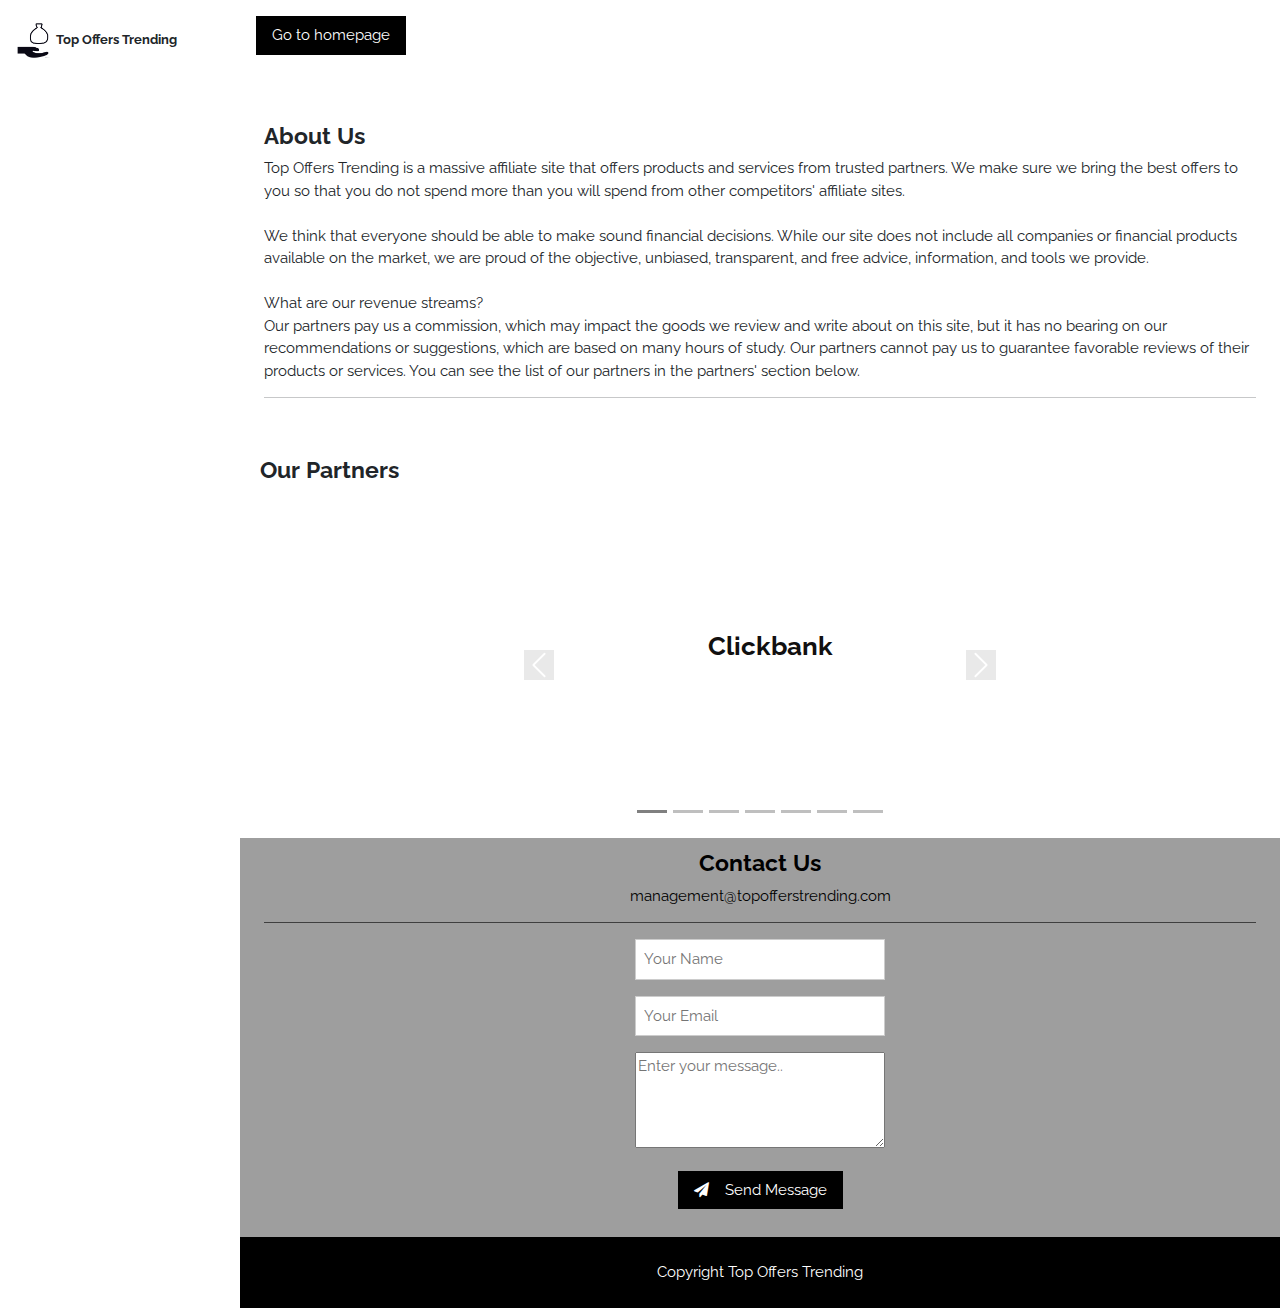
==== store.html @ 562c3688 "update" ====
<!DOCTYPE html>
<html>
<title>Top Offers Trending</title>
<meta charset="UTF-8">
	<meta http-equiv="Pragma" content="no-cache"/>
	<meta name="keywords" content="internet, information, technology, computer, networking, programming, software, application, mobile,
              desktop, web, database, analytics, data, warehousing, developer, development, engineer, engineering, designer, 
              spring, hibernate, maven, j2ee, j2me, j2se, payroll, inventory, invoicing, accounting, sales, marketing, management, administrative, 
              academic, health, mysql, mssql, postgresql, nosql, access, spreadsheet, SERVICES, SELF-HELP, TRAVEL, SPORTS, COOKING, FOOD, WINE, BUSINESS, INVESTING, SPIRITUALITY, REFERENCE, POLITICS, CURRENT EVENTS, PARENTING, FAMILIES, MOBILE, LANGUAGES, HOME, GARDEN, HEALTH, FITNESS, GREEN PRODUCTS, GAMES, FICTION, EMPLOYMENT, JOBS, EDUCATION, E-BUSINESS, E-MARKETING, BETTING SYSTEMS, ARTS, ENTERTAINMENT"><meta name="description" content="Online Affiliate Site">
	
<meta name="viewport" content="width=device-width, initial-scale=1">
	<link rel="icon" type="image/x-icon" href="Images/Logo/Favicon.png">
<link rel="stylesheet" href="https://www.w3schools.com/w3css/4/w3.css">
<link rel="stylesheet" href="https://fonts.googleapis.com/css?family=Raleway">
<link rel="stylesheet" href="https://cdnjs.cloudflare.com/ajax/libs/font-awesome/4.7.0/css/font-awesome.min.css">
	<script src="https://ajax.googleapis.com/ajax/libs/jquery/3.5.1/jquery.min.js"></script>
	<link href="https://cdn.jsdelivr.net/npm/bootstrap@5.1.2/dist/css/bootstrap.min.css" rel="stylesheet">
  <script src="https://cdn.jsdelivr.net/npm/bootstrap@5.1.2/dist/js/bootstrap.bundle.min.js"></script>
	<link rel="stylesheet" href="CSS/site.css">
		
<style>
body,h1,h2,h3,h4,h5,h6 {font-family: "Raleway", sans-serif}
</style>
<body class="w3-content" style="max-width:100%; background-color:white;">
	<a id="top"></a>
<a href="#top" class="scroll" style="text-decoration: none"><button id="myBtn" title="Go to top">Top</button></a>
<!-- Sidebar/menu -->
<nav class="w3-sidebar w3-collapse  w3-animate-left" style="z-index:3;width:240px; background-color: white" id="mySidebar"><br>
	
	
  <div class="w3-container">
   <!-- <a href="#" onclick="w3_close()" class="w3-hide-large w3-right w3-hover-grey" title="close menu">
      <i class="fa fa-remove"></i>
    </a>-->
    <img src="Images/Logo/TopOffersTrending.png" style="width:17%;" class="w3-round"><b style="padding-left: 5px;font-size: 13px;">Top Offers Trending</b><br><br>
	  
	<!--  <div class="myInput">
	 <form onSubmit="return false;">
		 <h3>Sources</h3>
  <input type="checkbox" id="vehicle1" name="vehicle1" value="Bike">
  <label for="vehicle1"> ShareASale</label><br>
  <input type="checkbox" id="vehicle2" name="vehicle2" value="Car">
  <label for="vehicle2"> Solvid</label><br>
  <input type="checkbox" id="vehicle3" name="vehicle3" value="Boat">
  <label for="vehicle3"> Amazon</label><br>
  <input type="checkbox" id="vehicle3" name="vehicle3" value="Boat">
  <label for="vehicle3"> Ebay</label><br>
  <input type="checkbox" id="vehicle3" name="vehicle3" value="Boat">
  <label for="vehicle3"> Digistore24</label><br>
  <input type="checkbox" id="vehicle3" name="vehicle3" value="Boat">
  <label for="vehicle3"> Clickbank</label><br>
  <input type="checkbox" id="vehicle3" name="vehicle3" value="Boat">
  <label for="vehicle3"> Shopify</label><br>
		 
		 <h3>Categories</h3>
  <input type="checkbox" id="vehicle1" name="vehicle1" value="Bike">
  <label for="vehicle1"> ShareASale</label><br>
  <input type="checkbox" id="vehicle2" name="vehicle2" value="Car">
  <label for="vehicle2"> Solvid</label><br>
  <input type="checkbox" id="vehicle3" name="vehicle3" value="Boat">
  <label for="vehicle3"> Amazon</label><br>
  <input type="checkbox" id="vehicle3" name="vehicle3" value="Boat">
  <label for="vehicle3"> Ebay</label><br>
  <input type="checkbox" id="vehicle3" name="vehicle3" value="Boat">
  <label for="vehicle3"> Digistore24</label><br>
  <input type="checkbox" id="vehicle3" name="vehicle3" value="Boat">
  <label for="vehicle3"> Clickbank</label><br>
  <input type="checkbox" id="vehicle3" name="vehicle3" value="Boat">
  <label for="vehicle3"> Shopify</label><br>
  <input type="submit" value="Search" id="submit">
  <input type="submit" value="Cancel" id="cancel">
</form>
		  </div>
	  
    <form class="example" onSubmit="return false;" style="display: none;">
		<a id="search">Advanced Search <i class="fa fa-search-plus"></i></a>
  <input type="text" placeholder="Search.." name="search2">
  <button type="submit"><i class="fa fa-search"></i></button>
</form>    -->
  </div>
	
	
	
	
  <div class="buttonsets" style="display: none;">
	  <li onclick="loadContent('categories')" ><a>ALL</a></li>
	  <li id="1a"><a>SOFTWARE & SERVICES</a><i class="fa fa-caret-right"></i></li>
	  <div onclick="loadContent('SOFTWARESERVICES3dprinting')" class="ALL SOFTWARESERVICES"><li><a>3D Printing</a></li></div>
	  <div onclick="loadContent('SOFTWARESERVICESantiadwarespyware')" class="ALL SOFTWARESERVICES"><li><a>Anti Adware/Spyware</a></li></div>
	  <div onclick="loadContent('SOFTWARESERVICESbackgroundinvestigations')" class="ALL SOFTWARESERVICES"><li><a>Background Investigations</a></li></div>
	  <div onclick="loadContent('SOFTWARESERVICEScommunications')" class="ALL SOFTWARESERVICES"><li><a>Communications</a></li></div>
	  <div onclick="loadContent('SOFTWARESERVICESdevelopertools')" class="ALL SOFTWARESERVICES"><li><a>Developer Tools</a></li></div>
	  <div onclick="loadContent('SOFTWARESERVICESdigitalphotos')" class="ALL SOFTWARESERVICES"><li><a>Digital Photos</a></li></div>
	  <div onclick="loadContent('SOFTWARESERVICESdrivers')" class="ALL SOFTWARESERVICES"><li><a>Drivers</a></li></div>
	  <div onclick="loadContent('SOFTWARESERVICESeducation')" class="ALL SOFTWARESERVICES"><li><a>Education</a></li></div>
	  <div onclick="loadContent('SOFTWARESERVICESemail')" class="ALL SOFTWARESERVICES"><li><a>Email</a></li></div>
	  <div onclick="loadContent('SOFTWARESERVICESforeignexchangeinvesting')" class="ALL SOFTWARESERVICES"><li><a>Foreign Exchange Investing</a></li></div>
	  <div onclick="loadContent('SOFTWARESERVICESgeneral')" class="ALL SOFTWARESERVICES"><li><a>General</a></li></div>
	  <div onclick="loadContent('SOFTWARESERVICESgraphicdesign')" class="ALL SOFTWARESERVICES"><li><a>Graphic Design</a></li></div>
	  <div onclick="loadContent('SOFTWARESERVICEShosting')" class="ALL SOFTWARESERVICES"><li><a>Hosting</a></li></div>
	  <div onclick="loadContent('SOFTWARESERVICESinternettools')" class="ALL SOFTWARESERVICES"><li><a>Internet Tools</a></li></div>
	  <div onclick="loadContent('SOFTWARESERVICESmp3audio')" class="ALL SOFTWARESERVICES"><li><a>MP3 & Audio</a></li></div>
	  <div onclick="loadContent('SOFTWARESERVICESnetworking')" class="ALL SOFTWARESERVICES"><li><a>Networking</a></li></div>
	  <div onclick="loadContent('SOFTWARESERVICESoperatingsystems')" class="ALL SOFTWARESERVICES"><li><a>Operating Systems</a></li></div>
	  <div onclick="loadContent('SOFTWARESERVICESotherinvestmentsoftware')" class="ALL SOFTWARESERVICES"><li><a>Other Investment Software</a></li></div>
	  <div onclick="loadContent('SOFTWARESERVICESpersonalfinance')" class="ALL SOFTWARESERVICES"><li><a>Personal Finance</a></li></div>
	  <div onclick="loadContent('SOFTWARESERVICESproductivity')" class="ALL SOFTWARESERVICES"><li><a>Productivity</a></li></div>
	  <div onclick="loadContent('SOFTWARESERVICESregistrycleaners')" class="ALL SOFTWARESERVICES"><li><a>Registry Cleaners</a></li></div>
	  <div onclick="loadContent('SOFTWARESERVICESreversephonelookup')" class="ALL SOFTWARESERVICES"><li><a>Reverse Phone Lookup</a></li></div>
	  <div onclick="loadContent('SOFTWARESERVICESscreensaversandwallpaper]')" class="ALL SOFTWARESERVICES"><li><a>Screensavers & Wallpaper</a></li></div>
	  <div onclick="loadContent('SOFTWARESERVICESsecurity')" class="ALL SOFTWARESERVICES"><li><a>Security</a></li></div>
	  <div onclick="loadContent('SOFTWARESERVICESsystemoptimization')" class="ALL SOFTWARESERVICES"><li><a>System Optimization</a></li></div>
	  <div onclick="loadContent('SOFTWARESERVICESutilities')" class="ALL SOFTWARESERVICES"><li><a>Utilities</a></li></div>
	  <div onclick="loadContent('SOFTWARESERVICESvideo')"  class="ALL SOFTWARESERVICES"><li><a>Video</a></li></div>
	  <div onclick="loadContent('SOFTWARESERVICESwebdesign')" class="ALL SOFTWARESERVICES"><li><a>Web Design</a></li></div>

  	  <li id="1b"><a>SELF-HELP</a><i class="fa fa-caret-right"></i></li>
	  <div onclick="loadContent('SELFHELPabuse')" class="ALL SELF-HELP"><li><a>Abuse</a></li></div>
	  <div onclick="loadContent('SELFHELPdatingguides')" class="ALL SELF-HELP"><li><a>Dating Guides</a></li></div>
	  <div onclick="loadContent('SELFHELPeatingdisorders')" class="ALL SELF-HELP"><li><a>Eating Disorders</a></li></div>
	  <div onclick="loadContent('SELFHELPgeneral')" class="ALL SELF-HELP"><li><a>General</a></li></div>
	  <div onclick="loadContent('SELFHELPmarriagerelationships')" class="ALL SELF-HELP"><li><a>Marriage & Relationships</a></li></div>
	  <div onclick="loadContent('SELFHELPmotivationaltransformational')" class="ALL SELF-HELP"><li><a>Motivational/Transformational</a></li></div>
	  <div onclick="loadContent('SELFHELPpersonalfinance')" class="ALL SELF-HELP"><li><a>Personal Finance</a></li></div>
	  <div onclick="loadContent('SELFHELPpublicspeaking')" class="ALL SELF-HELP"><li><a>Public Speaking</a></li></div>
	  <div onclick="loadContent('SELFHELPselfdefence')" class="ALL SELF-HELP"><li><a>Self Defense</a></li></div>
	  <div onclick="loadContent('SELFHELPselfesteem')" class="ALL SELF-HELP"><li><a>Self-Esteem</a></li></div>
	  <div onclick="loadContent('SELFHELPstressmanagement')" class="ALL SELF-HELP"><li><a>Stress Management</a></li></div>
	  <div onclick="loadContent('SELFHELPsuccess')" class="ALL SELF-HELP"><li><a>Success</a></li></div>
	  <div onclick="loadContent('SELFHELPsurvival')" class="ALL SELF-HELP"><li><a>Survival</a></li></div>
	  <div onclick="loadContent('SELFHELPtimemanagement')" class="ALL SELF-HELP"><li><a>Time Management</a></li></div>
	  
	  <li id="1c"><a>TRAVEL</a><i class="fa fa-caret-right"></i></li>
	  <div onclick="loadContent('TRAVELafrica')" class="ALL TRAVEL"><li><a>Africa</a></li></div>
	  <div onclick="loadContent('TRAVELasia')" class="ALL TRAVEL"><li><a>Asia</a></li></div>
	   <div onclick="loadContent('TRAVELcanada')" class="ALL TRAVEL"><li><a>Canada</a></li></div>
	  <div onclick="loadContent('TRAVELcarribean')" class="ALL TRAVEL"><li><a>Caribbean</a></li></div>
	   <div onclick="loadContent('TRAVELeurope')" class="ALL TRAVEL"><li><a>Europe</a></li></div>
	  <div onclick="loadContent('TRAVELgeneral')" class="ALL TRAVEL"><li><a>General</a></li></div>
	   <div onclick="loadContent('TRAVELlatinamerica')" class="ALL TRAVEL"><li><a>Latin America</a></li></div>
	  <div onclick="loadContent('TRAVELmiddleeast')" class="ALL TRAVEL"><li><a>Middle East</a></li></div>
	  <div onclick="loadContent('TRAVELspecialtytravel')" class="ALL TRAVEL"><li><a>Specialty Travel</a></li></div>
	  <div onclick="loadContent('TRAVELunitedstates')" class="ALL TRAVEL"><li><a>United States</a></li></div>
	  
	 <li id="1d"> <a>SPORTS</a><i class="fa fa-caret-right"></i></li>
	<div onclick="loadContent('SPORTSautomotive')" class="ALL SPORTS"><li><a>Automotive</a></li></div>
	<div onclick="loadContent('SPORTSbaseball')" class="ALL SPORTS"><li><a>Baseball</a></li></div>
	<div onclick="loadContent('SPORTSbasketball')" class="ALL SPORTS"><li><a>Basketball</a></li></div>
	<div onclick="loadContent('SPORTScoaching')" class="ALL SPORTS"><li><a>Coaching</a></li></div>
	<div onclick="loadContent('SPORTScycling')" class="ALL SPORTS"><li><a>Cycling</a></li></div>
	<div onclick="loadContent('SPORTSextremesports')" class="ALL SPORTS"><li><a>Extreme Sports</a></li></div>
	<div onclick="loadContent('SPORTSfootball')" class="ALL SPORTS"><li><a>Football</a></li></div>
	<div onclick="loadContent('SPORTSgeneral')" class="ALL SPORTS"><li><a>General</a></li></div>
	<div onclick="loadContent('SPORTSgolf')" class="ALL SPORTS"><li><a>Golf</a></li></div>
	<div onclick="loadContent('SPORTShockey')" class="ALL SPORTS"><li><a>Hockey</a></li></div>
	<div onclick="loadContent('SPORTSindividualsports')" class="ALL SPORTS"><li><a>Individual Sports</a></li></div>
	<div onclick="loadContent('SPORTSmartialarts')" class="ALL SPORTS"><li><a>Martial Arts</a></li></div>
	<div onclick="loadContent('SPORTSmountaineering')" class="ALL SPORTS"><li><a>Mountaineering</a></li></div>
	<div onclick="loadContent('SPORTSotherteamsports')" class="ALL SPORTS"><li><a>Other Team Sports</a></li></div>
	<div onclick="loadContent('SPORTSoutdoorandnature')" class="ALL SPORTS"><li><a>Outdoors & Nature</a></li></div>
	<div onclick="loadContent('SPORTSracketsports')" class="ALL SPORTS"><li><a>Racket Sports</a></li></div>
	<div onclick="loadContent('SPORTSrunning')" class="ALL SPORTS"><li><a>Running</a></li></div>
	<div onclick="loadContent('SPORTSsoccer')" class="ALL SPORTS"><li><a>Soccer</a></li></div>
	<div onclick="loadContent('SPORTSsoftball')" class="ALL SPORTS"><li><a>Softball</a></li></div>
	<div onclick="loadContent('SPORTStraining')" class="ALL SPORTS"><li><a>Training</a></li></div>
	<div onclick="loadContent('SPORTSvalleyball')" class="ALL SPORTS"><li><a>Volleyball</a></li></div>
	<div onclick="loadContent('SPORTSwatersports')" class="ALL SPORTS"><li><a>Water Sports</a></li></div>
	<div onclick="loadContent('SPORTSwintersports')" class="ALL SPORTS"><li><a>Winter Sports</a></li></div>
	
   <li id="1e"><a>COOKING, FOOD & WINE</a><i class="fa fa-caret-right"></i></li>
	<div onclick="loadContent('COOKINGFOODWINEbbq')"  class="ALL COOKINGFOODWINE"><li><a>BBQ</a></li></div>
	<div onclick="loadContent('COOKINGFOODWINEbaking')"  class="ALL COOKINGFOODWINE"><li><a>Baking</a></li></div>
	<div onclick="loadContent('COOKINGFOODWINEcooking')"  class="ALL COOKINGFOODWINE"><li><a>Cooking</a></li></div>
	<div onclick="loadContent('COOKINGFOODWINEdrinksbeverages')"  class="ALL COOKINGFOODWINE"><li><a>Drinks & Beverages</a></li></div>
	<div onclick="loadContent('COOKINGFOODWINEgeneral')"  class="ALL COOKINGFOODWINE"><li><a>General</a></li></div>
	<div onclick="loadContent('COOKINGFOODWINErecipes')"  class="ALL COOKINGFOODWINE"><li><a>Recipes</a></li></div>
	<div onclick="loadContent('COOKINGFOODWINEregionalintl')"  class="ALL COOKINGFOODWINE"><li><a>Regional & Intl.</a></li></div>
	<div onclick="loadContent('COOKINGFOODWINEspecialdiet')"  class="ALL COOKINGFOODWINE"><li><a>Special Diet</a></li></div>
	<div onclick="loadContent('COOKINGFOODWINEspecialoccasions')"  class="ALL COOKINGFOODWINE"><li><a>Special Occasions</a></li></div>
	<div onclick="loadContent('COOKINGFOODWINEvegetablesvegetarian')"  class="ALL COOKINGFOODWINE"><li><a>Vegetables/Vegetarian</a></li></div>
	<div onclick="loadContent('COOKINGFOODWINEwinemaking')"  class="ALL COOKINGFOODWINE"><li><a>Wine Making</a></li></div>
	
	<li id="1f"><a>COMPUTERS/INTERNET</a><i class="fa fa-caret-right"></i></li>
	<div onclick="loadContent('COMPUTERSINTERNETdatabases')"  class="ALL COMPUTERSINTERNET"><li><a>Databases</a></li></div>
	  <div onclick="loadContent('COMPUTERSINTERNETemailservices')"  class="ALL COMPUTERSINTERNET"><li><a>Email Services</a></li></div>
	  <div onclick="loadContent('COMPUTERSINTERNETgeneral')"  class="ALL COMPUTERSINTERNET"><li><a>General</a></li></div>
	  <div onclick="loadContent('COMPUTERSINTERNETgraphics')"  class="ALL COMPUTERSINTERNET"><li><a>Graphics</a></li></div>
	  <div onclick="loadContent('COMPUTERSINTERNEThardware')"  class="ALL COMPUTERSINTERNET"><li><a>Hardware</a></li></div>
	  <div onclick="loadContent('COMPUTERSINTERNETnetworking')"  class="ALL COMPUTERSINTERNET"><li><a>Networking</a></li></div>
	  <div onclick="loadContent('COMPUTERSINTERNEToperatingsystems')"  class="ALL COMPUTERSINTERNET"><li><a>Operating Systems</a></li></div>
	  <div onclick="loadContent('COMPUTERSINTERNETprogramming')"  class="ALL COMPUTERSINTERNET"><li><a>Programming</a></li></div>
	  <div onclick="loadContent('COMPUTERSINTERNETsoftware')"  class="ALL COMPUTERSINTERNET"><li><a>Software</a></li></div>
	  <div onclick="loadContent('COMPUTERSINTERNETsystemadministration')"  class="ALL COMPUTERSINTERNET"><li><a>System Administration</a></li></div>
	  <div onclick="loadContent('COMPUTERSINTERNETsystemanalysisdesign')"  class="ALL COMPUTERSINTERNET"><li><a>System Analysis & Design</a></li></div>
	  <div onclick="loadContent('COMPUTERSINTERNETwebhosting')"  class="ALL COMPUTERSINTERNET"><li><a>Web Hosting</a></li></div>
	  <div onclick="loadContent('COMPUTERSINTERNETwebsitedesign')"  class="ALL COMPUTERSINTERNET"><li><a>Web Site Design</a></li></div>
	
	  <li id="1g"><a>BUSINESS/INVESTING</a><i class="fa fa-caret-right"></i></li>
	  <div onclick="loadContent('BUSINESSINVESTINGcareersindustriesandprofesions')" class="ALL BUSINESSINVESTING"><li><a>Careers, Industries & Professions</a></li></div>
	  <div onclick="loadContent('BUSINESSINVESTINGcommodites')" class="ALL BUSINESSINVESTING"><li><a>Commodities</a></li></div>
	  <div onclick="loadContent('BUSINESSINVESTINGdebt')" class="ALL BUSINESSINVESTING"><li><a>Debt</a></li></div>
	  <div onclick="loadContent('BUSINESSINVESTINGderivatives')" class="ALL BUSINESSINVESTING"><li><a>Derivatives</a></li></div>
	  <div onclick="loadContent('BUSINESSINVESTINGeconomics')" class="ALL BUSINESSINVESTING"><li><a>Economics</a></li></div>
	  <div onclick="loadContent('BUSINESSINVESTINGequitiesandstocks')" class="ALL BUSINESSINVESTING"><li><a>Equities & Stocks</a></li></div>
	  <div onclick="loadContent('BUSINESSINVESTINGforeignexchange')" class="ALL BUSINESSINVESTING"><li><a>Foreign Exchange</a></li></div>
	  <div onclick="loadContent('BUSINESSINVESTINGgeneral')" class="ALL BUSINESSINVESTING"><li><a>General</a></li></div>
	  <div onclick="loadContent('BUSINESSINVESTINGinternationalbusiness')" class="ALL BUSINESSINVESTING"><li><a>International Business</a></li></div>
	  <div onclick="loadContent('BUSINESSINVESTINGmanagementleadership')" class="ALL BUSINESSINVESTING"><li><a>Management & Leadership</a></li></div>
	  <div onclick="loadContent('BUSINESSINVESTINGmarketingsales')" class="ALL BUSINESSINVESTING"><li><a>Marketing & Sales</a></li></div>
	  <div onclick="loadContent('BUSINESSINVESTINGoutsourcing')" class="ALL BUSINESSINVESTING"><li><a>Outsourcing</a></li></div>
	  <div onclick="loadContent('BUSINESSINVESTINGpersonalfinance')" class="ALL BUSINESSINVESTING"><li><a>Personal Finance</a></li></div>
	  <div onclick="loadContent('BUSINESSINVESTINGrealestate')" class="ALL BUSINESSINVESTING"><li><a>Real Estate</a></li></div>
	  <div onclick="loadContent('BUSINESSINVESTINGsmallbizentrepreneurship')" class="ALL BUSINESSINVESTING"><li><a>Small Biz / Entrepreneurship</a></li></div>
	
      <li id="1h"><a> SPIRITUALITY, NEW AGE & ALTERNATIVE BELIEFS</a><i class="fa fa-caret-right"></i></li>
	  <div onclick="loadContent('SPIRITUALITYNEWAGEALTERNATIVEBELIEFSastrology')" class="ALL SPIRITUALITYNEWAGEALTERNATIVEBELIEFS"><li><a>Astrology</a></li></div>
	  <div onclick="loadContent('SPIRITUALITYNEWAGEALTERNATIVEBELIEFSgeneral')" class="ALL SPIRITUALITYNEWAGEALTERNATIVEBELIEFS"><li><a>General</a></li></div>
	  <div onclick="loadContent('SPIRITUALITYNEWAGEALTERNATIVEBELIEFShypnosis')" class="ALL SPIRITUALITYNEWAGEALTERNATIVEBELIEFS"><li><a>Hypnosis</a></li></div>
	  <div onclick="loadContent('SPIRITUALITYNEWAGEALTERNATIVEBELIEFSmagic')" class="ALL SPIRITUALITYNEWAGEALTERNATIVEBELIEFS"><li><a>Magic</a></li></div>
	  <div onclick="loadContent('SPIRITUALITYNEWAGEALTERNATIVEBELIEFSnumerology')" class="ALL SPIRITUALITYNEWAGEALTERNATIVEBELIEFS"><li><a>Numerology</a></li></div>
	  <div onclick="loadContent('SPIRITUALITYNEWAGEALTERNATIVEBELIEFSparanormal')" class="ALL SPIRITUALITYNEWAGEALTERNATIVEBELIEFS"><li><a>Paranormal</a></li></div>
	  <div onclick="loadContent('SPIRITUALITYNEWAGEALTERNATIVEBELIEFSpsychics')" class="ALL SPIRITUALITYNEWAGEALTERNATIVEBELIEFS"><li><a>Psychics</a></li></div>
	  <div onclick="loadContent('SPIRITUALITYNEWAGEALTERNATIVEBELIEFSreligion')" class="ALL SPIRITUALITYNEWAGEALTERNATIVEBELIEFS"><li><a>Religion</a></li></div>
	  <div onclick="loadContent('SPIRITUALITYNEWAGEALTERNATIVEBELIEFStarot')" class="ALL SPIRITUALITYNEWAGEALTERNATIVEBELIEFS"><li><a>Tarot</a></li></div>
	  <div onclick="loadContent('SPIRITUALITYNEWAGEALTERNATIVEBELIEFSwitchcraft')" class="ALL SPIRITUALITYNEWAGEALTERNATIVEBELIEFS"><li><a>Witchcraft</a></li></div>
	  
	  <li id="1i"><a>REFERENCE</a><i class="fa fa-caret-right"></i></li>
	  <div onclick="loadContent('REFERENCEautomotive')" class="ALL REFERENCE"><li><a>Automotive</a></li></div>
	  <div onclick="loadContent('REFERENCEcatalogsanddirectories')" class="ALL REFERENCE"><li><a>Catalogs & Directories</a></li></div>
	  <div onclick="loadContent('REFERENCEconsumerguides')" class="ALL REFERENCE"><li><a>Consumer Guides</a></li></div>
	  <div onclick="loadContent('REFERENCEeducation')" class="ALL REFERENCE"><li><a>Education</a></li></div>
	  <div onclick="loadContent('REFERENCEetiquette')" class="ALL REFERENCE"><li><a>Etiquette</a></li></div>
	  <div onclick="loadContent('REFERENCEgaylesbian')" class="ALL REFERENCE"><li><a>Gay/Lesbian</a></li></div>
	  <div onclick="loadContent('REFERENCEgeneral')" class="ALL REFERENCE"><li><a>General</a></li></div>
	  <div onclick="loadContent('REFERENCElawandlegalissues')" class="ALL REFERENCE"><li><a>Law & Legal Issues</a></li></div>
	  <div onclick="loadContent('REFERENCEscience')" class="ALL REFERENCE"><li><a>Science</a></li></div>
	  <div onclick="loadContent('REFERENCEwriting')" class="ALL REFERENCE"><li><a>Writing</a></li></div>
	  
	  <li id="1j"><a>POLITICS/CURRENT EVENTS</a><i class="fa fa-caret-right"></i></li>
	  <div onclick="loadContent('POLITICSCURRENTEVENTSgeneral')" class="ALL POLITICSCURRENTEVENTS"><li><a>General</a></li></div>
	  
	  <li id="1k"><a>PARENTING & FAMILIES</a><i class="fa fa-caret-right"></i></li>
	  <div onclick="loadContent('PARENTINGFAMILIESdivorce')" class="ALL PARENTINGFAMILIES"><li><a>Divorce</a></li></div>
	  <div onclick="loadContent('PARENTINGFAMILIESeducation')" class="ALL PARENTINGFAMILIES"><li><a>Education</a></li></div>
	  <div onclick="loadContent('PARENTINGFAMILIESgeneology')" class="ALL PARENTINGFAMILIES"><li><a>Genealogy</a></li></div>
	  <div onclick="loadContent('PARENTINGFAMILIESgeneral')" class="ALL PARENTINGFAMILIES"><li><a>General</a></li></div>
	  <div onclick="loadContent('PARENTINGFAMILIESmariage')" class="ALL PARENTINGFAMILIES"><li><a>Marriage</a></li></div>
	  <div onclick="loadContent('PARENTINGFAMILIESparenting')" class="ALL PARENTINGFAMILIES"><li><a>Parenting</a></li></div>
	  <div onclick="loadContent('PARENTINGFAMILIESpregnancyandchildbirth')" class="ALL PARENTINGFAMILIES"><li><a>Pregnancy & Childbirth</a></li></div>
	  <div onclick="loadContent('PARENTINGFAMILIESspecialneeds')" class="ALL PARENTINGFAMILIES"><li><a>Special Needs</a></li></div>
	  
	  <li id="1l"><a>MOBILE</a><i class="fa fa-caret-right"></i></li>
	  <div onclick="loadContent('MOBILEapps')" class="ALL MOBILE"><li><a>Apps</a></li></div>
	  <div onclick="loadContent('MOBILEdevelopertools')" class="ALL MOBILE"><li><a>Developer Tools</a></li></div>
	  <div onclick="loadContent('MOBILEgeneral')" class="ALL MOBILE"><li><a>General</a></li></div>
	  <div onclick="loadContent('MOBILEringtones')" class="ALL MOBILE"><li><a>Ringtones</a></li></div>
	  <div onclick="loadContent('MOBILEsecurity')" class="ALL MOBILE"><li><a>Security</a></li></div>
	  <div onclick="loadContent('MOBILEvideo')" class="ALL MOBILE"><li><a>Video</a></li></div>
	  
	  <li id="1m"><a>LANGUAGES</a><i class="fa fa-caret-right"></i></li>
	  <div onclick="loadContent('LANGUAGESarabic')" class="ALL LANGUAGES"><li><a>Arabic</a></li></div>
	  <div onclick="loadContent('LANGUAGESchinese')" class="ALL LANGUAGES"><li><a>Chinese</a></li></div>
	  <div onclick="loadContent('LANGUAGESenglish')" class="ALL LANGUAGES"><li><a>English</a></li></div>
	  <div onclick="loadContent('LANGUAGESfrench')" class="ALL LANGUAGES"><li><a>French</a></li></div>
	  <div onclick="loadContent('LANGUAGESgerman')" class="ALL LANGUAGES"><li><a>German</a></li></div>
	  <div onclick="loadContent('LANGUAGEShebrew')" class="ALL LANGUAGES"><li><a>Hebrew</a></li></div>
	  <div onclick="loadContent('LANGUAGEShindi')" class="ALL LANGUAGES"><li><a>Hindi</a></li></div>
	  <div onclick="loadContent('LANGUAGESitalian')" class="ALL LANGUAGES"><li><a>Italian</a></li></div>
	  <div onclick="loadContent('LANGUAGESjapanese')" class="ALL LANGUAGES"><li><a>Japanese</a></li></div>
	  <div onclick="loadContent('LANGUAGESother')" class="ALL LANGUAGES"><li><a>Other</a></li></div>
	  <div onclick="loadContent('LANGUAGESrussian')" class="ALL LANGUAGES"><li><a>Russian</a></li></div>
	  <div onclick="loadContent('LANGUAGESsignlanguages')" class="ALL LANGUAGES"><li><a>Sign Language</a></li></div>
	  <div onclick="loadContent('LANGUAGESspanish')" class="ALL LANGUAGES"><li><a>Spanish</a></li></div>
	  <div onclick="loadContent('LANGUAGESthai')" class="ALL LANGUAGES"><li><a>Thai</a></li></div>
	  
	  <li id="1n"><a>HOME & GARDEN</a><i class="fa fa-caret-right"></i></li>
	  <div onclick="loadContent('HOMEGARDENanimalcareandpets')" class="ALL HOMEGARDEN"><li><a>Animal Care & Pets</a></li></div>
	  <div onclick="loadContent('HOMEGARDENcraftandhobbies')" class="ALL HOMEGARDEN"><li><a>Crafts & Hobbies</a></li></div>
	  <div onclick="loadContent('HOMEGARDENentertaining')" class="ALL HOMEGARDEN"><li><a>Entertaining</a></li></div>
	  <div onclick="loadContent('HOMEGARDENgardeningandhorticulture')" class="ALL HOMEGARDEN"><li><a>Gardening & Horticulture</a></li></div>
	  <div onclick="loadContent('HOMEGARDENgeneral')" class="ALL HOMEGARDEN"><li><a>General</a></li></div>
	  <div onclick="loadContent('HOMEGARDENhomebuying')" class="ALL HOMEGARDEN"><li><a>Homebuying</a></li></div>
	  <div onclick="loadContent('HOMEGARDENhowtoandhomeimprovements')" class="ALL HOMEGARDEN"><li><a>How-to & Home Improvements</a></li></div>
	  <div onclick="loadContent('HOMEGARDENinteriordesign')" class="ALL HOMEGARDEN"><li><a>Interior Design</a></li></div>
	  <div onclick="loadContent('HOMEGARDENsewing')" class="ALL HOMEGARDEN"><li><a>Sewing</a></li></div>
	  <div onclick="loadContent('HOMEGARDENweddings')" class="ALL HOMEGARDEN"><li><a>Weddings</a></li></div>
	  
	  <li id="1o"><a>HEALTH & FITNESS</a><i class="fa fa-caret-right"></i></li>
	  <div onclick="loadContent('HEALTHFITNESSaddiction')" class="ALL HEALTHFITNESS"><li><a>Addiction</a></li></div>
	  <div onclick="loadContent('HEALTHFITNESSbeauty')" class="ALL HEALTHFITNESS"><li><a>Beauty</a></li></div>
	  <div onclick="loadContent('HEALTHFITNESSdentalhealth')" class="ALL HEALTHFITNESS"><li><a>Dental Health</a></li></div>
	  <div onclick="loadContent('HEALTHFITNESSdietarysupplements')" class="ALL HEALTHFITNESS"><li><a>Dietary Supplements</a></li></div>
	  <div onclick="loadContent('HEALTHFITNESSdietandweightloss')" class="ALL HEALTHFITNESS"><li><a>Diets & Weight Loss</a></li></div>
	  <div onclick="loadContent('HEALTHFITNESSexercisefitness')" class="ALL HEALTHFITNESS"><li><a>Exercise & Fitness</a></li></div>
	  <div onclick="loadContent('HEALTHFITNESSgeneral')" class="ALL HEALTHFITNESS"><li><a>General</a></li></div>
	  <div onclick="loadContent('HEALTHFITNESSmedication')" class="ALL HEALTHFITNESS"><li><a>Meditation</a></li></div>
	  <div onclick="loadContent('HEALTHFITNESSmenshealth')" class="ALL HEALTHFITNESS"><li><a>Men's Health</a></li></div>
	  <div onclick="loadContent('HEALTHFITNESSmentalhealth')" class="ALL HEALTHFITNESS"><li><a>Mental Health</a></li></div>
	  <div onclick="loadContent('HEALTHFITNESSnutrition')" class="ALL HEALTHFITNESS"><li><a>Nutrition</a></li></div>
	  <div onclick="loadContent('HEALTHFITNESSremedies')" class="ALL HEALTHFITNESS"><li><a>Remedies</a></li></div>
	  <div onclick="loadContent('HEALTHFITNESSsleepanddreams')" class="ALL HEALTHFITNESS"><li><a>Sleep and Dreams</a></li></div>
	  <div onclick="loadContent('HEALTHFITNESSspiritualhealth')" class="ALL HEALTHFITNESS"><li><a>Spiritual Health</a></li></div>
	  <div onclick="loadContent('HEALTHFITNESSstrengthtraining')" class="ALL HEALTHFITNESS"><li><a>Strength Training</a></li></div>
	  <div onclick="loadContent('HEALTHFITNESSwomenshealth')" class="ALL HEALTHFITNESS"><li><a>Women's Health</a></li></div>
	  <div onclick="loadContent('HEALTHFITNESSyoga')" class="ALL HEALTHFITNESS"><li><a>Yoga</a></li></div>
	  
	  <li id="1p"><a>GREEN PRODUCTS</a><i class="fa fa-caret-right"></i></li>
	  <div onclick="loadContent('GREENPRODUCTSalternativeenergy')" class="ALL GREENPRODUCTS"><li><a>Alternative Energy</a></li></div>
	  <div onclick="loadContent('GREENPRODUCTSconservationefficiency')" class="ALL GREENPRODUCTS"><li><a>Conservation & Efficiency</a></li></div>
	  <div onclick="loadContent('GREENPRODUCTSgeneral')" class="ALL GREENPRODUCTS"><li><a>General</a></li></div>
	  
	  <li id="1q"><a>GAMES</a><i class="fa fa-caret-right"></i></li>
	  <div onclick="loadContent('GAMESconsoleguidesandrepairs')" class="ALL GAMES"><li><a>Console Guides & Repairs</a></li></div>
	  <div onclick="loadContent('GAMESgeneral')" class="ALL GAMES"><li><a>General</a></li></div>
	  <div onclick="loadContent('GAMESstrategyguides')" class="ALL GAMES"><li><a>Strategy Guides</a></li></div>
	  
	  <li id="1r"><a>FICTION</a><i class="fa fa-caret-right"></i></li>
	  <div onclick="loadContent('FICTIONgeneral')" class="ALL FICTION"><li><a>General</a></li></div>
	  
	  <li id="1s"><a>EMPLOYMENT & JOBS</a><i class="fa fa-caret-right"></i></li>
	  <div onclick="loadContent('EMPLOYMENTJOBScoverletterandresumeguides')" class="ALL EMPLOYMENTJOBS"><li><a>Cover Letter & Resume Guides</a></li></div>
	  <div onclick="loadContent('EMPLOYMENTJOBSgeneral')" class="ALL EMPLOYMENTJOBS"><li><a>General</a></li></div>
	  <div onclick="loadContent('EMPLOYMENTJOBSjoblistings')" class="ALL EMPLOYMENTJOBS"><li><a>Job Listings</a></li></div>
	  <div onclick="loadContent('EMPLOYMENTJOBSjobsearchguides')" class="ALL EMPLOYMENTJOBS"><li><a>Job Search Guides</a></li></div>
	  <div onclick="loadContent('EMPLOYMENTJOBSjobskillstraining')" class="ALL EMPLOYMENTJOBS"><li><a>Job Skills/Training</a></li></div>
	  
	  <li id="1t"><a>EDUCATION</a><i class="fa fa-caret-right"></i></li>
	  <div onclick="loadContent('EDUCATIONadmissions')" class="ALL EDUCATION"><li><a>Admissions</a></li></div>
	  <div onclick="loadContent('EDUCATIONeducationalmaterials')" class="ALL EDUCATION"><li><a>Educational Materials</a></li></div>
	  <div onclick="loadContent('EDUCATIONhighereducation')" class="ALL EDUCATION"><li><a>Higher Education</a></li></div>
	  <div onclick="loadContent('EDUCATIONk12')" class="ALL EDUCATION"><li><a>K-12</a></li></div>
	  <div onclick="loadContent('EDUCATIONstudentloans')" class="ALL EDUCATION"><li><a>Student Loans</a></li></div>
	  <div onclick="loadContent('EDUCATIONtestprepstudyguides')" class="ALL EDUCATION"><li><a>Test Prep & Study Guides</a></li></div>
	  
	  <li id="1u"><a>E-BUSINESS & E-MARKETING</a><i class="fa fa-caret-right"></i></li>
	  <div onclick="loadContent('EBUSINESSEMARKETINGaffiliatemarketing')" class="ALL EBUSINESSEMARKETING"><li><a>Affiliate Marketing</a></li></div>
	  <div onclick="loadContent('EBUSINESSEMARKETINGarticlemarketing')" class="ALL EBUSINESSEMARKETING"><li><a>Article Marketing</a></li></div>
	  <div onclick="loadContent('EBUSINESSEMARKETINGauction')" class="ALL EBUSINESSEMARKETING"><li><a>Auctions</a></li></div>
	  <div onclick="loadContent('EBUSINESSEMARKETINGbanners')" class="ALL EBUSINESSEMARKETING"><li><a>Banners</a></li></div>
	  <div onclick="loadContent('EBUSINESSEMARKETINGblogmarketing')" class="ALL EBUSINESSEMARKETING"><li><a>Blog Marketing</a></li></div>
	  <div onclick="loadContent('EBUSINESSEMARKETINGclassifiedadvertising')" class="ALL EBUSINESSEMARKETING"><li><a>Classified Advertising</a></li></div>
	  <div onclick="loadContent('EBUSINESSEMARKETINGconsultin')" class="ALL EBUSINESSEMARKETING"><li><a>Consulting</a></li></div>
	  <div onclick="loadContent('EBUSINESSEMARKETINGcopywriting')" class="ALL EBUSINESSEMARKETING"><li><a>Copywriting</a></li></div>
	  <div onclick="loadContent('EBUSINESSEMARKETINGdomains')" class="ALL EBUSINESSEMARKETING"><li><a>Domains</a></li></div>
	  <div onclick="loadContent('EBUSINESSEMARKETINGecommerceoperations')" class="ALL EBUSINESSEMARKETING"><li><a>E-commerce Operations</a></li></div>
	  <div onclick="loadContent('EBUSINESSEMARKETINGezinestrategies')" class="ALL EBUSINESSEMARKETING"><li><a>E-zine Strategies</a></li></div>
	  <div onclick="loadContent('EBUSINESSEMARKETINGemailmarketing')" class="ALL EBUSINESSEMARKETING"><li><a>Email Marketing</a></li></div>
	  <div onclick="loadContent('EBUSINESSEMARKETINGgeneral')" class="ALL EBUSINESSEMARKETING"><li><a>General</a></li></div>
	  <div onclick="loadContent('EBUSINESSEMARKETINGmarketresearch')" class="ALL EBUSINESSEMARKETING"><li><a>Market Research</a></li></div>
	  <div onclick="loadContent('EBUSINESSEMARKETINGarketing')" class="ALL EBUSINESSEMARKETING"><li><a>Marketing</a></li></div>
	  <div onclick="loadContent('EBUSINESSEMARKETINGnichemarketing')" class="ALL EBUSINESSEMARKETING"><li><a>Niche Marketing</a></li></div>
	  <div onclick="loadContent('EBUSINESSEMARKETINGpaidsurveys')" class="ALL EBUSINESSEMARKETING"><li><a>Paid Surveys</a></li></div>
	  <div onclick="loadContent('EBUSINESSEMARKETINGpayperclickadvertising')" class="ALL EBUSINESSEMARKETING"><li><a>Pay Per Click Advertising</a></li></div>
	  <div onclick="loadContent('EBUSINESSEMARKETINGpromotion')" class="ALL EBUSINESSEMARKETING"><li><a>Promotion</a></li></div>
	  <div onclick="loadContent('EBUSINESSEMARKETINGsemseo')" class="ALL EBUSINESSEMARKETING"><li><a>SEM & SEO</a></li></div>
	  <div onclick="loadContent('EBUSINESSEMARKETINGsocialmediamarketing')" class="ALL EBUSINESSEMARKETING"><li><a>Social Media Marketing</a></li></div>
	  <div onclick="loadContent('EBUSINESSEMARKETINGsubmitters')" class="ALL EBUSINESSEMARKETING"><li><a>Submitters</a></li></div>
	  <div onclick="loadContent('EBUSINESSEMARKETINGvideomarketing')" class="ALL EBUSINESSEMARKETING"><li><a>Video Marketing</a></li></div>
	  
	  <li id="1v"><a>BETTING SYSTEMS</a><i class="fa fa-caret-right"></i></li>
	  <div onclick="loadContent('BETTINGSYSTEMScasinotablegames')" class="ALL BETTINGSYSTEMS"><li><a>Casino Table Games</a></li></div>
	  <div onclick="loadContent('BETTINGSYSTEMSfootball')" class="ALL BETTINGSYSTEMS"><li><a>Football</a></li></div>
	  <div onclick="loadContent('BETTINGSYSTEMSgeneral')" class="ALL BETTINGSYSTEMS"><li><a>General</a></li></div>
	  <div onclick="loadContent('BETTINGSYSTEMShorseracing')" class="ALL BETTINGSYSTEMS"><li><a>Horse Racing</a></li></div>
	  <div onclick="loadContent('BETTINGSYSTEMSpoker')" class="ALL BETTINGSYSTEMS"><li><a>Poker</a></li></div>
	  <div onclick="loadContent('BETTINGSYSTEMSsoccer')" class="ALL BETTINGSYSTEMS"><li><a>Soccer</a></li></div>
	  
      <li id="1w"><a>AS SEEN ON TV</a><i class="fa fa-caret-right"></i></li>
	  <div onclick="loadContent('ASSEENONTVauto')" class="ALL ASSEENONTV"><li><a>Auto</a></li></div>
	  <div onclick="loadContent('ASSEENONTVbackyardliving')" class="ALL ASSEENONTV"><li><a>Backyard Living</a></li></div>
	  <div onclick="loadContent('ASSEENONTVgeneral')" class="ALL ASSEENONTV"><li><a>General</a></li></div>
	  <div onclick="loadContent('ASSEENONTVhealthandbeauty')" class="ALL ASSEENONTV"><li><a>Health and Beauty</a></li></div>
	  <div onclick="loadContent('ASSEENONTVkitchentoolsandgadgets')" class="ALL ASSEENONTV"><li><a>Kitchen Tools and Gadgets</a></li></div>
	  
	  <li id="1x"><a>ARTS & ENTERTAINMENT</a><i class="fa fa-caret-right"></i></li>
	  <div onclick="loadContent('ARTSENTERTAINMENTarchitecture')" class="ALL ARTSENTERTAINMENT"><li><a>Architecture</a></li></div>
	  <div onclick="loadContent('ARTSENTERTAINMENTart')" class="ALL ARTSENTERTAINMENT"><li><a>Art</a></li></div>
	  <div onclick="loadContent('ARTSENTERTAINMENTbodyart')" class="ALL ARTSENTERTAINMENT"><li><a>Body Art</a></li></div>
	  <div onclick="loadContent('ARTSENTERTAINMENTdance')" class="ALL ARTSENTERTAINMENT"><li><a>Dance</a></li></div>
	  <div onclick="loadContent('ARTSENTERTAINMENTfashion')" class="ALL ARTSENTERTAINMENT"><li><a>Fashion</a></li></div>
	  <div onclick="loadContent('ARTSENTERTAINMENTfilmtelevision')" class="ALL ARTSENTERTAINMENT"><li><a>Film & Television</a></li></div>
	  <div onclick="loadContent('ARTSENTERTAINMENTartsentertainmentgeneral')" class="ALL ARTSENTERTAINMENT"><li><a>General</a></li></div>
	  <div onclick="loadContent('ARTSENTERTAINMENThumor')" class="ALL ARTSENTERTAINMENT"><li><a>Humor</a></li></div>
	  <div onclick="loadContent('ARTSENTERTAINMENTmagictricks')" class="ALL ARTSENTERTAINMENT"><li><a>Magic Tricks</a></li></div>
	  <div onclick="loadContent('ARTSENTERTAINMENTmusic')" class="ALL ARTSENTERTAINMENT"><li><a>Music</a></li></div>
	  <div onclick="loadContent('ARTSENTERTAINMENTphotography')" class="ALL ARTSENTERTAINMENT"><li><a>Photography</a></li></div>
	  <div onclick="loadContent('ARTSENTERTAINMENTradio')" class="ALL ARTSENTERTAINMENT"><li><a>Radio</a></li></div>
	  <div onclick="loadContent('ARTSENTERTAINMENTtheater')" class="ALL ARTSENTERTAINMENT"><li><a>Theater</a></li></div>
	  
	  <li id="1y"><a>GIVE AWAYS</a><i class="fa fa-caret-right"></i></li>
	  <div onclick="loadContent('GIVEAWAYSphones')" class="ALL GIVEAWAYS"><li><a>Phones</a></li></div>
	  </div>
	
	
</nav>

<!-- Overlay effect when opening sidebar on small screens -->
<div class="w3-overlay w3-hide-large w3-animate-opacity" onclick="w3_close()" style="cursor:pointer" title="close side menu" id="myOverlay"></div>
	
	
	<div class="loader"></div>

<!-- !PAGE CONTENT! -->
<div class="w3-main" style="margin-left:240px">

  <!-- Header -->
  <header id="portfolio">	    
    <a href="#"><img src="Images/Logo/TopOffersTrending.png" alt="Logo" style="width:35px;" class="w3-round w3-right w3-margin w3-hide-large w3-hover-opacity"></a>
    <span class="w3-button w3-hide-large w3-xxlarge w3-hover-text-grey" onclick="w3_open()"><i class="fa fa-bars"></i></span>
   <div class="w3-container">
   <!--  <h1><b>My Portfolio</b></h1> -->
    <div class="w3-section">
           <!-- <span class="w3-margin-right">Filter:</span> -->
      <a href="index.html" class="scroll" style="text-decoration: none"><button class="w3-button w3-black">Go to homepage</button></a>
		<!--<a href="#partners" class="scroll" style="text-decoration: none" id="hideinsmall"><button class="w3-button w3-black">Our Partners</button></a>
      <a href="#contactus" class="scroll" style="text-decoration: none"><button class="w3-button w3-black">Contact Us</button></a>
      <!--<button class="w3-button w3-white w3-hide-small"><i class="fa fa-photo w3-margin-right"></i>Photos</button>
      <button class="w3-button w3-white w3-hide-small"><i class="fa fa-map-pin w3-margin-right"></i>Art</button> -->
    </div>
    </div> 
  </header>
  
  <!-- First Photo Grid-->
	<div class="clickbank">
	<div id="nonexist">
		<h3>There are no items yet for this selection. We are so sorry for this, and we are working hard to ensure we get those items on display soon. Please, check back later.</h3>
      </div>
		
		<div id="nonexistingoffer">
		<h3>This offer does not exist or it is no longer available. Ensure you have the correct offer ID on the link and try again. Also search our <a href="index.html" style="text-decoration: none;">home page</a> for this offer.<br> Thank you</h3>
      </div>
	
		<div class ="store categories HEALTHANDFITNESS HEALTHFITNESSmenshealth selection" id="offer20">
      <img src="Images/Clickbank/offer20.png" alt="Mountains">
		<a href="https://e77fcfrekckmxkxa1zu84brw62.hop.clickbank.net/?tid=OFFER20" target="_blank"><button>Learn more</button></a>
      <h3>Vital Flow </h3>
		<p>Vital Flow is a modern dietary supplement that helps the prostatic gland operate properly. Incontinence is one of the problems addressed by the supplement. It also increases sexual life as a result of this, aiding in normal urination etc. VitalFlow is made entirely of natural components for great health. There are no chemicals, genetically engineered products or additions in it. It has a 60 day money back guarantee. </p>
      </div>
		
		
		<div class ="store categories HEALTHANDFITNESS HEALTHFITNESSmenshealth selection" id="offer21">
      <img src="Images/Clickbank/offer21.jpg" alt="Mountains">
		<a href="https://701aaazno3skpe5a3e0lxz3y4e.hop.clickbank.net/?tid=OFFER21" target="_blank"><button>Learn more</button></a>
      <h3>Hard Wood Tonic </h3>
		<p>The powerful morning tonic that makes your manhood as tough as steel for as long as you need it to be and whenever you want it to be. This is the most potent hard erection tonic ever discovered which has helped more than 26,137 men get their naturally stiff erections and their health and lives back for good. In addition is has a testosterone enhancer. It has a 90 day money back guarantee.</p>
      </div>
		
	
	<div class ="store categories ARTSANDENTERTAINMENT ARTSENTERTAINMENTart selection" id="offer1">
      <img src="Images/Clickbank/offer1.jpg" alt="Mountains">
		<a href="https://d5a66drbobom0d4ro36ewoqy0m.hop.clickbank.net/?tid=OFFER1" target="_blank"><button>Learn more</button></a>
      <h3>Pencil Drawing Made Easy</h3>
		<p>Product includes over 42 hours of HD video from one of the top internet artists that includes step by step instructions that will have you drawing better than you ever imagined possible. It has a 60 day money back guarantee, </p>
      </div>
		
		<div class ="store categories ARTSANDENTERTAINMENT ARTSENTERTAINMENTart selection" id="offer2">
      <img src="Images/Clickbank/offer2.jpg" alt="Mountains">
		<a href="https://01c2ekqnv1udwk-kd8jh0n6v2u.hop.clickbank.net/?tid=OFFER2" target="_blank"><button>Learn more</button></a>
      <h3>how to sketch</h3>
		<p>An easy course for anyone who wants to learn the art of sketching. The author shares her own methods plus numerous tips about drawing & sketching from past artists' experience and knowledge. You will become a great artist. It has a 100% money-back guarantee for an entire 60 days. </p>
      </div>
		
		<div class ="store categories ARTSANDENTERTAINMENT ARTSENTERTAINMENTart selection" id="offer3">
      <img src="Images/Clickbank/offer3.png" alt="Mountains">
		<a href="https://69207n-cs1kktfx6gk1kjbwreu.hop.clickbank.net/?tid=OFFER3" target="_blank"><button>Learn more</button></a>
      <h3>The Secrets To Drawing Video Course</h3>
		<p>The most complete drawing course to guide beginners and intermediate artists through the core foundations of drawing. Over 500 minutes of hd video and 178 pages of ebooks packaged at a great affordable price. This will help in releasing your art potential. It has a 60 day money back guarantee.</p>
      </div>
		
		<div class ="store categories ARTSANDENTERTAINMENT ARTSENTERTAINMENTart selection" id="offer4">
      <img src="Images/Clickbank/offer4.png" alt="Mountains">
		<a href="https://54e8blqln7ifob20vhwxlhqj93.hop.clickbank.net/?tid=OFFER4" target="_blank"><button>Learn more</button></a>
      <h3>Spray Paint Art Secrets</h3>
		<p>Membership site for learning spray paint art. There is a thriving community of street and spray paint artists online and in the world. This site teaches spray paint, street, and graffiti artists how to take their skills to the next level and do fine art.</p>
      </div>
		
		<div class ="store categories ARTSANDENTERTAINMENT ARTSENTERTAINMENTart selection" id="offer5">
      <img src="Images/Clickbank/offer5.jpg" alt="Mountains">
		<a href="https://1df46azlt7hc1fzmtg3tq4sn4j.hop.clickbank.net/?tid=OFFER5" target="_blank"><button>Learn more</button></a>
      <h3>Virtual Pose</h3>
		<p>The virtual pose series features stunning figure models in artistic poses that can be smoothly rotated at will a full 360 degrees on-screen, printed, and projected. It is truly the next best thing to working with a nude figure model.</p>
      </div>
		
		<div class ="store categories ARTSANDENTERTAINMENT ARTSENTERTAINMENTart selection" id="offer6">
      <img src="Images/Clickbank/offer6.png" alt="Mountains">
		<a href="https://c31f0c2fr9jk2865ozqhjylr20.hop.clickbank.net/?tid=OFFER6" target="_blank"><button>Learn more</button></a>
      <h3>Pastel Painting Secrets</h3>
		<p>A complete guide to painting with pastels. These books are a great asset on any art site as they are totally dedicated to pastel painting. Illustrated and easy to follow. It has a 100% money back guarantee.</p>
      </div>
		
		<div class ="store categories ARTSANDENTERTAINMENT ARTSENTERTAINMENTart selection" id="offer7">
      <img src="Images/Clickbank/offer7.jpg" alt="Mountains">
		<a href="https://6dc9dco9kcjkwd51mny7zitn5d.hop.clickbank.net/?tid=OFFER7" target="_blank"><button>Learn more</button></a>
      <h3>Transistor Amplifier Technology</h3>
		<p>Patents relating to the technology of transistor amplifiers. A must-have for music enthusiasts, technicians and hobbyists. It contains detailed descriptions and precise circuit drawings of various transistor amplifiers for a wide range of applications, e.g. with negative feedback, gain control and much more</p>
      </div>
		
		<div class ="store categories ARTSANDENTERTAINMENT ARTSENTERTAINMENTart selection" id="offer8">
      <img src="Images/Clickbank/offer8.jpg" alt="Mountains">
		<a href="https://e9eb1gshj4ffpnbfs8lllz1scr.hop.clickbank.net/?tid=OFFER8" target="_blank"><button>Learn more</button></a>
      <h3>Turn Your Hobby Into A Business</h3>
		<p>A course teaching art and craft enthusiasts how to make more money selling their artworks. You will find practical advice for sales tactics, running your business, social media marketing, keeping more of the money you earn and and tons more....</p>
      </div>
		
		<div class ="store categories ARTSANDENTERTAINMENT ARTSENTERTAINMENTart selection" id="offer9">
      <img src="Images/Clickbank/offer9.jpg" alt="Mountains">
		<a href="https://b003bh-ahcicsiy3377zp6q73k.hop.clickbank.net/?tid=OFFER9" target="_blank"><button>Learn more</button></a>
      <h3>How To Draw Animals Using The Lutz Method - Draw Disney-like Cartoons</h3>
		<p>Unique hook of how to draw animals in 15 minutes using the teachings of the man who inspired walt disney. High search volume for "How to draw animals" keyword. Free bonus drawing ebooks for other high search volume keywords. it has a 60 day 100% Money Back Guarantee,</p>
      </div>
		
		
		<div class ="store categories ARTSANDENTERTAINMENT ARTSENTERTAINMENTart selection" id="offer10">
      <img src="Images/Clickbank/offer10.jpg" alt="Mountains">
		<a href="https://fb865lunhdmcznxbm7pndzdv49.hop.clickbank.net/?tid=OFFER10" target="_blank"><button>Learn more</button></a>
      <h3>How To Draw Cars Fast And Easy</h3>
		<p>Discover the insider secrets to drawing cars like the pros. It has a 60 day money back guarantee. You will get how to draw cars fast and easy ebook, quick start guide, wheel magic tutorial, 7 simple tips the pros use, design school cheat sheets and free updates.</p>
      </div>
			
	
	<div class ="store categories ARTSANDENTERTAINMENT ARTSENTERTAINMENTbodyart selection" id="offer11">
      <img src="Images/Clickbank/offer11.jpg" alt="Mountains">
		<a href="https://b339dj0fv8hezfyfgpnfq3uf2o.hop.clickbank.net/?tid=OFFER11" target="_blank"><button>Learn more</button></a>
      <h3>Laserless Tattoo Removal Guide</h3>
		<p>A guide on how to get rid of unwanted tattoos naturally without painful, expensive and harmful procedures. The author is a tattoo artist and removal expert and knows how much time and aggravation could be saved by applying the lessons. It has a 60 day money back guarantee.</p>
      </div>
		
		<div class ="store categories ARTSANDENTERTAINMENT ARTSENTERTAINMENTbodyart selection" id="offer12">
      <img src="Images/Clickbank/offer12.jpg" alt="Mountains">
		<a href="https://0c7e4gukn3ml2h2hv81gyeszcw.hop.clickbank.net/?tid=OFFER12" target="_blank"><button>Learn more</button></a>
      <h3>The Ultimate Tattoo Design Collection</h3>
		<p>One of the best tattoo designers for all the tattoo lovers. With a new tattoo! Don't rush your next tattoo and soon regret it. Find your next tattoo design in our growing collection of tattoo resources with over 30,000+ designs. It has a 30 day money back guarantee.</p>
      </div>
		
		<div class ="store categories ARTSANDENTERTAINMENT ARTSENTERTAINMENTbodyart selection" id="offer13">
      <img src="Images/Clickbank/offer13.png" alt="Mountains">
		<a href="https://58509b2nk-pb1k18ngr7eu5n1g.hop.clickbank.net/?tid=OFFER13" target="_blank"><button>Learn more</button></a>
      <h3>The #1 Resource For Tattoo Designs</h3>
		<p>La Ink Tattoo Designs is an incredible resource for tattoo artists and for those looking for beautiful tattoo designs inspirations. LA Ink Tattoo Designs is designed with a massive collection of designs to consider for your next tattoo. Tattoo artists love LA Ink because it’s a quick and easy resource that makes it easy to preview and share with their clients.</p>
      </div>
		
		<div class ="store categories ARTSANDENTERTAINMENT ARTSENTERTAINMENTbodyart selection" id="offer14">
      <img src="Images/Clickbank/offer14.png" alt="Mountains">
		<a href="https://895608vgqbrnwi7mj0418rwjbm.hop.clickbank.net/?tid=OFFER14" target="_blank"><button>Learn more</button></a>
      <h3>Get Rid Tattoo</h3>
		<p>Get Rid Tattoo is a pioneer in tattoo removal niche. Now totally revamped! New apply easy cream; It has a 60 day money back guarantee. You will discover Top secret tattoo removal remedies, how to fade and eliminate tattoo, specific step-by-step tutorials and product recommendations for treating every different type of tattoo and a lot MORE! </p>
      </div>
			</div>
	
	
	
	
	<div class="digistore24">
	<div class ="store categories HEALTHANDFITNESS HEALTHFITNESSdietandweightloss selection" id="offer15">
      <img src="Images/Digistore24/offer15.png" alt="Mountains">
		<a href="https://www.digistore24.com/redir/307885/NowOnSale/" target="_blank"><button>Learn more</button></a>
      <h3>Smart Blood Sugar</h3>
		<p>Get your blood sugar turned on and get rid of diabetes. This is a recipe for diet that will turn on the sugar switch in your cells which will allow them to burn the sugar from meals just as soon as we eat. That means you can eat ice cream, candy bars and whatever — and all that sugar gets burned up as energy. This will balance your weight as well and so much more. It has a 60 day money back guarantee.</p>
      </div>
	</div>
	
	<div class="Amazon">
	<div class ="store categories ANDMOBILE MOBILEdevices selection" id="offer16">
      <img src="Images/Amazon/offer16.jpg" alt="Mountains">
		<a href="https://www.amazon.co.uk/gp/product/B08QVFKT1R/ref=as_li_tl?ie=UTF8&tag=topoffers08-21&camp=1634&creative=6738&linkCode=as2&creativeASIN=B08QVFKT1R&linkId=e713a90c8a88ee4ccaf024fbf4f125d6" target="_blank"><button>Learn more</button></a>
      <h3>Samsung Galaxy A12 SIM Free Smartphone | Black</h3>
		<p>This device combines streamlined design aesthetics with classic colours, and has HD+ Technology, ulti-Camera System and Defence-grade security. With its refined curves, it makes it comfortable to hold and provides easy screen navigation. Your everyday content looks sharp, crisp and clear. Sanpped memorable moments is in clear detail with the 48MP Main Camera. It defends against malware and malicious threats.</p>
      </div>
		
		<div class ="store categories ANDMOBILE MOBILEdevices selection" id="offer17">
      <img src="Images/Amazon/offer17.jpg" alt="Mountains">
		<a href="https://www.amazon.co.uk/gp/product/B08TF7VKR1/ref=as_li_qf_asin_il_tl?ie=UTF8&tag=topoffers08-21&creative=6738&linkCode=as2&creativeASIN=B08TF7VKR1&linkId=716c678db1dc0fcd730be07ec95adc5b" target="_blank"><button>Learn more</button></a>
      <h3>Samsung Galaxy A02s 4G Smartphone</h3>
		<p>Samsung Galaxy A02s 4G Smartphone 6.5 Inch Infinity-V HD + Screen 3 Rear Cameras 3 GB RAM and 32 GB Expandable Internal Memory 5,000 mAh Battery and Fast Charge - Black (UK Version).</p>
      </div>
		
		<div class ="store categories ANDSHOPPING SHOPPINGbabiesandtoddlers selection" id="offer18">
      <img src="Images/Amazon/offer18.jpg" alt="Mountains">
		<a href="https://www.amazon.co.uk/gp/product/B08GY6PQPX/ref=as_li_qf_asin_il_tl?ie=UTF8&tag=topoffers08-21&creative=6738&linkCode=as2&creativeASIN=B08GY6PQPX&linkId=6b3218ccb3b7cd3bbedb274a07c3f873" target="_blank"><button>Learn more</button></a>
      <h3>Foot Finders and Wrist Rattles for Infants</h3>
		<p>Developmental texture toys for babies, infant toy socks, baby wrist rattle for baby girls and boys | 0-3 3-6 6-9 months. These are developed with cience based design and will help the babies during early development in facial recognition, distinguishing patterns and co-ordination.</p>
      </div>
		
		<div class ="store categories ANDSHOPPING SHOPPINGbabiesandtoddlers selection" id="offer19">
      <img src="Images/Amazon/offer19.jpg" alt="Mountains">
		<a href="https://www.amazon.co.uk/gp/product/B07CPX7NHH/ref=as_li_qf_asin_il_tl?ie=UTF8&tag=topoffers08-21&creative=6738&linkCode=as2&creativeASIN=B07CPX7NHH&linkId=a612e0f04015062acc3c5ff4c0c6e72a" target="_blank"><button>Learn more</button></a>
      <h3>My First Baby Multi Textured Sensory Soft Balls, Multicolor</h3>
		<p>6 different texture balls - for tactile exploration; gentle squeaking sound when squeezed. It is lightweight and easy to hold and sized perfectly for baby's hands, easy to grasp and hold. This toy helps in baby's spatial perception, hearing ability, eye-hand coordination, color and shape recognition and hands-on innovation ability. It is suitable from birth and upwards. Included components: 6 baby balls</p>
      </div>
	</div>
	
	<div class="Ebay">
	<div class =" store categories ANDGIVEAWAYS GIVEAWAYScoupons selection" id="offer22">
		<img src="Images/Ebay/offer22.png" alt="Mountains">
		<a href="https://www.ebay.co.uk/e/_electronics/tech-gold-16?mkcid=1&mkrid=710-53481-19255-0&siteid=3&campid=5338900567&toolid=20014&customid=&mkevt=1" target="_blank"><button>Learn more</button></a>
      <h3>Ebay Coupons</h3><div class="hideit">Ebay UK</div><br><br>
		<p>We all love to buy quality items, especially when they are on reduced price. Purchase all your computing and mobile devices on Ebay using the coupon code, FESTIVE20MAGPIE, to get 20% off these items. This offer ends at 10 AM GMT on 07/01/2022.</p>
      </div>
		
	<div class ="store categories ANDGIVEAWAYS GIVEAWAYScoupons selection" id="offer23">
		<img src="Images/Ebay/offer23.png" alt="Mountains">
		<a href="https://www.ebay.co.uk/e/home-entertainment/hmv-25-off-box-sets?mkcid=1&mkrid=710-53481-19255-0&siteid=3&campid=5338900567&toolid=20014&customid=&mkevt=1" target="_blank"><button>Learn more</button></a>
      <h3>Ebay Coupons</h3><div class="hideit">Ebay UK</div><br><br>
		<p>Great movies and series in DVD sets at a reduced price. Purchase them using the coupon code, HMVBOXSET25, to get 25% off these items. This offer ends on 02/01/2022.</p>
      </div>
			
		
	<div class ="store categories ANDSHOPPING ANDGIVEAWAYS GIVEAWAYSlimitedoffers SHOPPINGpets selection" id="offer24">
		<img src="Images/Ebay/offer24.jpg" alt="Mountains">
		<a href="https://www.ebay.co.uk/e/_everyday-essentials/cat-food-2020?mkcid=1&mkrid=710-53481-19255-0&siteid=3&campid=5338900571&toolid=20014&customid=&mkevt=1" target="_blank"><button>Learn more</button></a>
      <h3>Great deals on cat supplies</h3><div class="hideit">Ebay UK</div>
		<p>Lots of delicious dishes to choose from for your cats on reduced prices and these offers end on 22/02/2022. Your cats will love you for these dishes. Check them out and get your cats something to remember.</p>
      </div>
	</div>
	

<hr class="solid">
  

  <!-- Pagination
  <div class="w3-center w3-padding-32">
    <div class="w3-bar">
      <a href="#" class="w3-bar-item w3-button w3-hover-black">«</a>
      <a href="#" class="w3-bar-item w3-black w3-button">1</a>
      <a href="#" class="w3-bar-item w3-button w3-hover-black">2</a>
      <a href="#" class="w3-bar-item w3-button w3-hover-black">3</a>
      <a href="#" class="w3-bar-item w3-button w3-hover-black">4</a>
      <a href="#" class="w3-bar-item w3-button w3-hover-black">»</a>
    </div>
  </div> -->
	
	
 
  <div class="w3-container w3-padding-large" style="margin-bottom:32px" id="about">
    <h4><b>About Us</b></h4>
    <p>Top Offers Trending is a massive affiliate site that offers products and services from trusted partners. We make sure we bring the best offers to you so that you do not spend more than you will spend from other competitors' affiliate sites.<br><br>
		
		We think that everyone should be able to make sound financial decisions. While our site does not include all companies or financial products available on the market, we are proud of the objective, unbiased, transparent, and free advice, information, and tools we provide.<br><br>

What are our revenue streams?<br>
Our partners pay us a commission, which may impact the goods we review and write about on this site, but it has no bearing on our recommendations or suggestions, which are based on many hours of study. Our partners cannot pay us to guarantee favorable reviews of their products or services. You can see the list of our partners in the partners' section below.</p>
    <hr>
    
  </div>
	
	
		<!-- Carousel -->
	<h4 style="position: relative; left:20px" id="partners"><b>Our Partners</b></h4>
<div id="demo" class="carousel slide" data-bs-ride="carousel">
  <!-- Indicators/dots -->
  <div class="carousel-indicators">
    <button type="button" data-bs-target="#demo" data-bs-slide-to="0" class="active"></button>
    <button type="button" data-bs-target="#demo" data-bs-slide-to="1"></button>
    <button type="button" data-bs-target="#demo" data-bs-slide-to="2"></button>
	<button type="button" data-bs-target="#demo" data-bs-slide-to="3"></button>
	<button type="button" data-bs-target="#demo" data-bs-slide-to="4"></button>
	<button type="button" data-bs-target="#demo" data-bs-slide-to="5"></button>
	<button type="button" data-bs-target="#demo" data-bs-slide-to="6"></button>
  </div>
  
  <!-- The slideshow/carousel -->
  <div class="carousel-inner">
    <div class="carousel-item active">
		<h3>Clickbank</h3>
      <img src="Images/Carousel/Carousel.jpg" alt="Clickbank" class="d-block" style="width:100%">
    </div>
    <div class="carousel-item">
		<h3>Ebay</h3>
      <img src="Images/Carousel/Carousel.jpg" alt="Ebay" class="d-block" style="width:100%">
    </div>
    <div class="carousel-item">
		<h3>ShareAsale</h3>
      <img src="Images/Carousel/Carousel.jpg" alt="ShareAsale" class="d-block" style="width:100%">
    </div>
	  <div class="carousel-item">
		<h3>Amazon</h3>
      <img src="Images/Carousel/Carousel.jpg" alt="Amazon" class="d-block" style="width:100%">
    </div>
	  <div class="carousel-item">
		<h3>DigiStore24</h3>
      <img src="Images/Carousel/Carousel.jpg" alt="DigiStore24" class="d-block" style="width:100%">
    </div>
	  <div class="carousel-item">
		<h3>Shopify</h3>
      <img src="Images/Carousel/Carousel.jpg" alt="Shopify" class="d-block" style="width:100%">
    </div>
	  <div class="carousel-item">
		<h3>Solvid</h3>
      <img src="Images/Carousel/Carousel.jpg" alt="Solvid" class="d-block" style="width:100%">
    </div>
  </div>
  
  <!-- Left and right controls/icons -->
  <button class="carousel-control-prev" type="button" data-bs-target="#demo" data-bs-slide="prev">
    <span class="carousel-control-prev-icon"></span>
  </button>
  <button class="carousel-control-next" type="button" data-bs-target="#demo" data-bs-slide="next">
    <span class="carousel-control-next-icon"></span>
  </button>
</div>
	
	
  
  <!-- Contact Section -->
  <div class="w3-container w3-padding-large w3-grey" style="text-align: center" id="contactus">
    <h4 id="contact"><b>Contact Us</b></h4><a href="mailto:management@topofferstrending.com" style="text-decoration: none; color:black">management@topofferstrending.com</a>
    
    <hr class="w3-opacity">
    <form action="/action_page.php" target="_blank" style="max-width: 250px; margin: auto">
      <div class="w3-section">
       
        <input class="w3-input w3-border" type="text" placeholder="Your Name" name="Name" required>
      </div>
      <div class="w3-section">
       
        <input class="w3-input w3-border" type="text" placeholder="Your Email" name="Email" required >
      </div>
      <div class="w3-section">
        
        <textarea rows="4" cols="28" name="comment" form="usrform" placeholder="Enter your message.."></textarea>
      </div>
      <button type="submit" class="w3-button w3-black w3-margin-bottom"><i class="fa fa-paper-plane w3-margin-right"></i>Send Message</button>
    </form>
  </div>

  
  
  <div class="w3-black w3-center w3-padding-24">Copyright <a href=""  class="w3-hover-opacity" style="text-decoration: none; color: rgba(255,255,255,1.00)">Top Offers Trending</a></div>

<!-- End page content -->
</div>

<script>
// Script to open and close sidebar
function w3_open() {
    document.getElementById("mySidebar").style.display = "block";
    document.getElementById("myOverlay").style.display = "block";
}
 
function w3_close() {
    document.getElementById("mySidebar").style.display = "none";
    document.getElementById("myOverlay").style.display = "none";
}
</script>

</body>
	<script src="JS/site.js"></script>
</html>
---- CSS/site.css ----
* {
    box-sizing: border-box;
}
form.example input[type=text] {
    padding: 10px;
    font-size: 12px;
    border: 1px solid grey;
    float: left;
    width: 80%;
    background-color: white;
    margin-bottom: 10px;
}
form.example button {
    float: left;
    width: 20%;
    padding: 10px;
    background: #2196F3;
    color: white;
    font-size: 12px;
    border: 1px solid grey;
    border-left: none;
    cursor: pointer;
    margin-bottom: 10px;
}
form.example button:hover {
    background: #0b7dda;
}
form.example::after {
    content: "";
    clear: both;
    display: table;
}

.hideit {
	display: none;
}
.example a {
    color: black;
    font-weight: bolder;
    text-decoration: none;
    cursor: pointer;
}
.example a:hover {
    color: red;
}
.fa-caret-right {
    padding-left: 5px;
    font-size: 9px;
}
.buttonsets li {
    background-color: whitesmoke; /* Green background */
    /*border: 1px solid green;*/ /* Green border */
    color: black; /* White text */
    font-weight: bold;
    text-transform: uppercase;
    text-align: left;
    font-size: 12px;
    padding: 1px 1px; /* Some padding */
    cursor: pointer; /* Pointer/hand icon */
    width: 90%; /* Set a width if needed */
    display: block; /* Make the buttons appear below each other */
    margin-left: 5px;
    margin-bottom: 2px;
}
.buttonsets div li {
    color: #6D6592;
    margin-left: 10px;
}
.buttonsets div li a:hover {
    background-color: #DAF3D2;
    color: #002ADB;
}
.buttonsets li a:hover {
    background-color: #E0E0E0;
    color: #AF0303;
}
#myBtn {
    display: none;
    position: fixed;
    bottom: 20px;
    right: 30px;
    z-index: 99;
    font-size: 14px;
    border: none;
    outline: none;
    background-color: black;
    color: white;
    cursor: pointer;
    padding: 5px;
    border-radius: 4px;
}
#myBtn:hover {
    background-color: #555;
}
.SOFTWARESERVICES, .SELFHELP, .TRAVEL, .SPORTS, .COOKINGFOODWINE, .COMPUTERSINTERNET, .BUSINESSINVESTING, .SPIRITUALITYNEWAGEALTERNATIVEBELIEFS, .REFERENCE, .PARENTINGFAMILIES, .MOBILE, .LANGUAGES, .HOMEGARDEN, .HEALTHFITNESS, .GREENPRODUCTS, .GAMES, .FICTION, .EMPLOYMENTJOBS, .EDUCATION, .EBUSINESSEMARKETING, .BETTINGSYSTEMS, .ASSEENONTV, .ARTSENTERTAINMENT, .POLITICSCURRENTEVENTS, .GIVEAWAYS, .SHOPPING {
    display: none;
}
/* Responsive layout - makes a two column-layout instead of four columns */
@media screen and (max-width: 900px) {
    .column {
        width: 50%;
    }
}
/* Responsive layout - makes the two columns stack on top of each other instead of next to each other */
@media screen and (max-width: 600px) {
    .column {
        width: 100%;
    }
}
hr.solid {
    border-top: 0px solid grey;
    margin: 0px 25px;
    margin-bottom: 40px;
}
.selection {
    background-color: white;
    margin: 16px 20px;
    font-weight: bold;
    padding: 10px;
    position: relative;
    /*border: 1px solid #E1C5C5;*/
    border-radius: 10px;
}
.selection h3 {
    /*color: rgba(11, 11, 11, 1.00);*/
	color: #630101;
    text-transform: capitalize;
}
.selection img {
    width: 25%;
    /*border: 1px solid grey;*/
    margin-right: 20px;
}


.selection button {
    background-color: saddlebrown;
    color: white;
    font-size: 12px;
    padding: 6px 15px;
    border: 1px solid black;
    cursor: pointer;
    border-radius: 5px;
    text-align: center;
}
.selection button:hover {
    background-color: grey;
    border: none;
}
.myInput input[type=submit] {
    margin-top: 10px;
    padding: 5px 15px;
    font-size: 12px;
    font-weight: bolder;
    background-color: #2B5302;
    color: white;
    border: 1px solid black;
    cursor: pointer;
    border-radius: 5px;
    text-align: center;
}
.myInput #submit:disabled {
    background-color: grey;
    border: none;
}
.myInput input[type=submit]:hover {
    background-color: grey;
    border: none;
}
.myInput h3 {
    margin-bottom: 0px;
    margin-top: 10px;
    font-size: 14px;
    font-weight: bolder;
}
.myInput label {
    font-size: 10px;
    text-transform: capitalize;
}
.myInput {
    display: none;
    font-family: "Segoe UI", Arial, sans-serif;
}
textarea {
    width: 100%;
}
@media screen and (min-width: 1100px) {
    .selection img {
        width: 10%;
        height: auto;
    }
}
@media screen and (max-width: 1714px) {
    .selection {
        border: 1px solid rgba(200, 200, 200, 0.67);
    }
}
@media screen and (min-width: 1715px) {
    .selection button {
        float: right;
        position: absolute;
        right: 35%;
        top: 30%;
    }
    .selection h3 {
        position: absolute;
        left: 11%;
        top: -5%;
    }
    .selection p {
        position: absolute;
        top: 16%;
        left: 11%;
        width: 45%;
    }
}
@media screen and (min-width: 2100px) {
    .selection p, .selection h3 {
        font-size: 20px;
    }
    .selection h3 {
        top: 0%;
    }
    .buttonsets div li {
        font-size: 14px;
    }
    .buttonsets li {
        font-size: 15px;
    }
    .selection button {
        font-size: 16px;
        top: 10%;
    }
    form.example button, form.example input[type=text] {
        font-size: 18px;
    }
    textarea {
        font-size: 15px;
    }
}
#nonexist, #nonexistingoffer {
    display: none;
}
.carousel {
    width: 30%;
    position: relative;
    margin-left: 35%;
}
@media screen and (max-width: 1644px) and (min-width:1037px) {
    .carousel {
        width: 50%;
        margin-left: 25%;
    }
}
@media screen and (max-width: 1036px) and (min-width:500px) {
    .carousel {
        width: 70%;
        margin-left: 15%;
    }
}
@media screen and (max-width: 366px) {
    #hideinsmall {
        display: none;
    }
}
@media screen and (max-width: 286px) {
    #contactus a {
        font-size: 12px;
    }
}
@media screen and (max-width: 499px) {
    .carousel {
        width: 100%;
        margin-left: 0%;
    }
}
.carousel-inner .carousel-item h3 {
    position: absolute;
    font-weight: bold;
    top: 40%;
    left: 40%;
    color: rgba(17, 16, 16, 1.00);
}
.carousel-indicators button[type=button] {
    background-color: grey;
}
.carousel-control-prev-icon, .carousel-control-next-icon {
    background-color: lightgrey;
}
.loader {
    display: none;
    z-index: 999;
    position: fixed;
    left: 40%;
    margin-top: 25%;
    width: 70px;
    height: 70px;
    /*border: 16px solid #f3f3f3;
  border-radius: 50%;
  border-top: 16px solid #030D14;
  width: 70px;
  height: 70px;
  -webkit-animation: spin 0.5s linear infinite; /* Safari */
    /* animation: spin 0.5s linear infinite;*/
}
@media screen and (max-width:675px) {
    .loader {
        left: 40%;
        margin-top: 100%;
    }
}
/* Safari */
@-webkit-keyframes spin {
    0% {
        -webkit-transform: rotate(0deg);
    }
    100% {
        -webkit-transform: rotate(360deg);
    }
}
@keyframes spin {
    0% {
        transform: rotate(0deg);
    }
    100% {
        transform: rotate(360deg);
    }
}
.Clickbank #nonexist h3, #nonexistingoffer h3 {
    border: none;
    text-transform: none;
    font-size: 20px;
    margin: 30px;
    font-family: "Segoe UI", Arial, sans-serif;
}
.store, #categoriesitems, #categor, .postal {
    display: none;
}
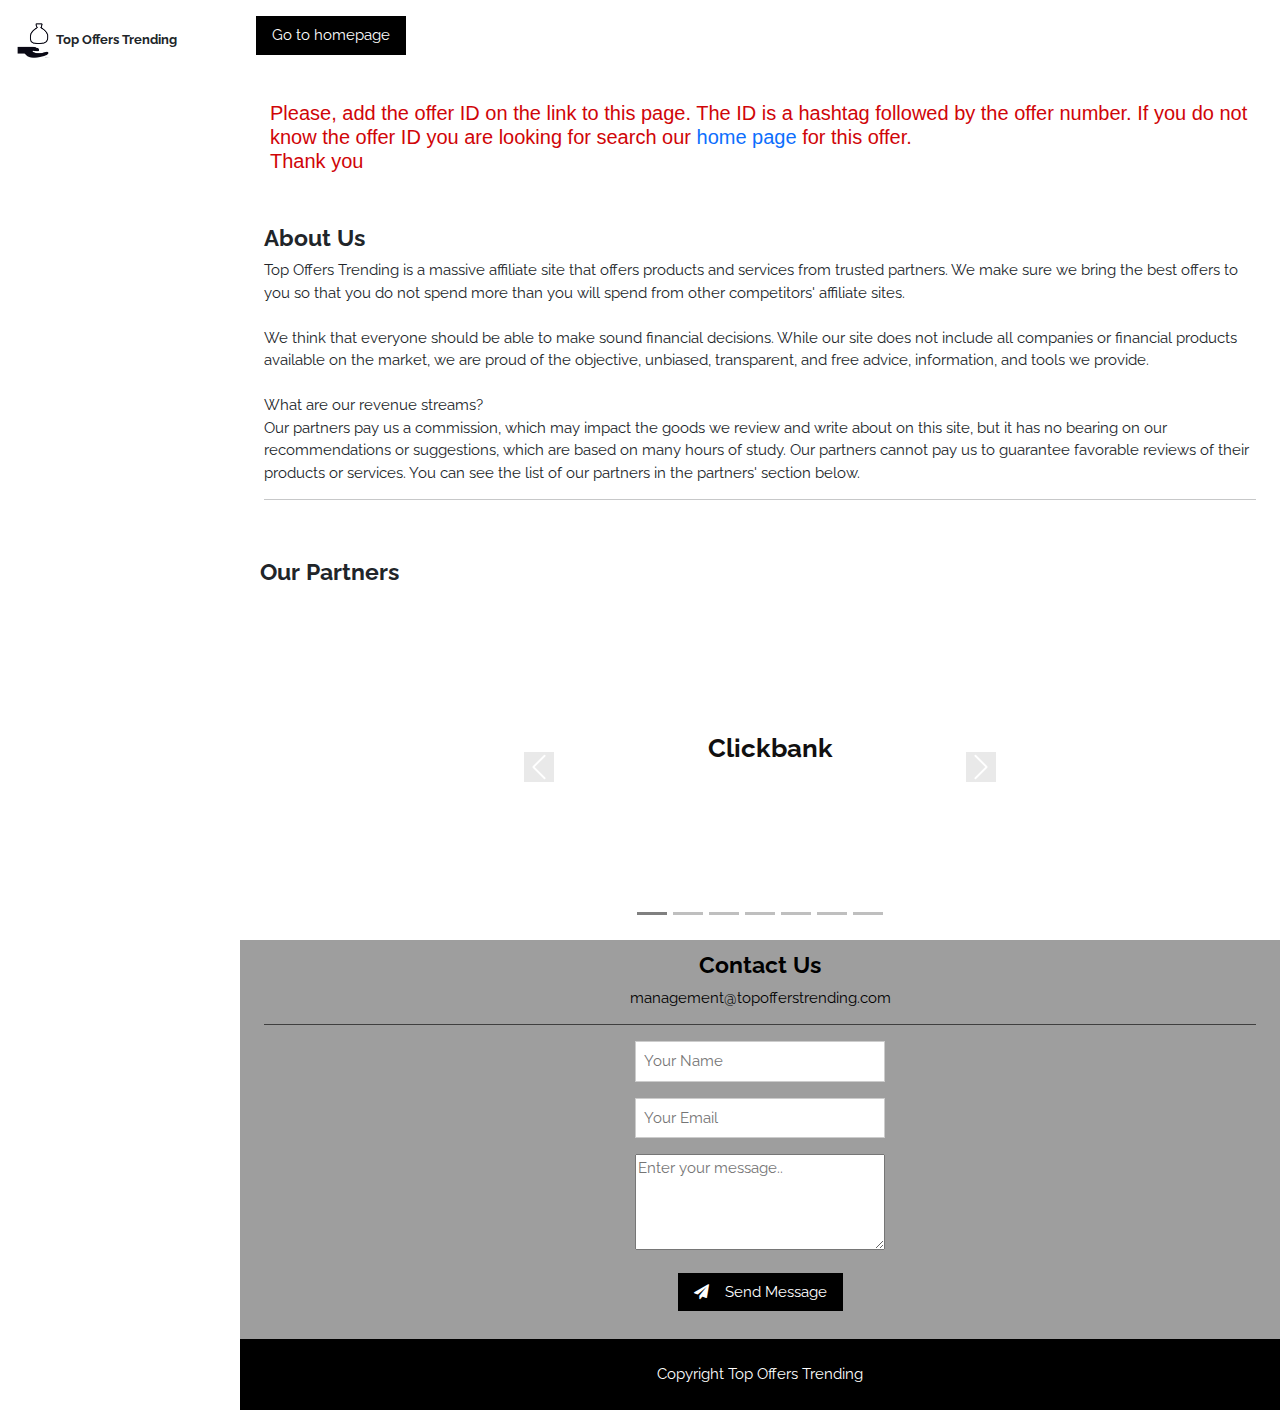
==== commit dff8a384: "update" ====
--- a/store.html
+++ b/store.html
@@ -1,5 +1,16 @@
 <!DOCTYPE html>
 <html>
+	<head>
+<!-- Global site tag (gtag.js) - Google Analytics -->
+<script async src="https://www.googletagmanager.com/gtag/js?id=G-S2MCG53WNP"></script>
+<script>
+  window.dataLayer = window.dataLayer || [];
+  function gtag(){dataLayer.push(arguments);}
+  gtag('js', new Date());
+
+  gtag('config', 'G-S2MCG53WNP');
+</script>
+
 <title>Top Offers Trending</title>
 <meta charset="UTF-8">
 	<meta http-equiv="Pragma" content="no-cache"/>
@@ -21,6 +32,8 @@
 <style>
 body,h1,h2,h3,h4,h5,h6 {font-family: "Raleway", sans-serif}
 </style>
+</head>
+		
 <body class="w3-content" style="max-width:100%; background-color:white;">
 	<a id="top"></a>
 <a href="#top" class="scroll" style="text-decoration: none"><button id="myBtn" title="Go to top">Top</button></a>
@@ -411,7 +424,7 @@
    <!--  <h1><b>My Portfolio</b></h1> -->
     <div class="w3-section">
            <!-- <span class="w3-margin-right">Filter:</span> -->
-      <a href="index.html" class="scroll" style="text-decoration: none"><button class="w3-button w3-black">Go to homepage</button></a>
+      <a href="index.html" style="text-decoration: none"><button class="w3-button w3-black">Go to homepage</button></a>
 		<!--<a href="#partners" class="scroll" style="text-decoration: none" id="hideinsmall"><button class="w3-button w3-black">Our Partners</button></a>
       <a href="#contactus" class="scroll" style="text-decoration: none"><button class="w3-button w3-black">Contact Us</button></a>
       <!--<button class="w3-button w3-white w3-hide-small"><i class="fa fa-photo w3-margin-right"></i>Photos</button>
@@ -429,6 +442,10 @@
 		<div id="nonexistingoffer">
 		<h3>This offer does not exist or it is no longer available. Ensure you have the correct offer ID on the link and try again. Also search our <a href="index.html" style="text-decoration: none;">home page</a> for this offer.<br> Thank you</h3>
       </div>
+		
+		<div id="enterid">
+		<h3>Please, add the offer ID on the link to this page. The ID is a hashtag followed by the offer number. If you do not know the offer ID you are looking for search our <a href="index.html" style="text-decoration: none;">home page</a> for this offer.<br> Thank you</h3>
+      </div>
 	
 		<div class ="store categories HEALTHANDFITNESS HEALTHFITNESSmenshealth selection" id="offer20">
       <img src="Images/Clickbank/offer20.png" alt="Mountains">
@@ -590,7 +607,7 @@
 	</div>
 	
 	<div class="Ebay">
-	<div class =" store categories ANDGIVEAWAYS GIVEAWAYScoupons selection" id="offer22">
+	<div class ="store categories ANDGIVEAWAYS GIVEAWAYScoupons selection" id="offer22">
 		<img src="Images/Ebay/offer22.png" alt="Mountains">
 		<a href="https://www.ebay.co.uk/e/_electronics/tech-gold-16?mkcid=1&mkrid=710-53481-19255-0&siteid=3&campid=5338900567&toolid=20014&customid=&mkevt=1" target="_blank"><button>Learn more</button></a>
       <h3>Ebay Coupons</h3><div class="hideit">Ebay UK</div><br><br>
@@ -613,6 +630,49 @@
       </div>
 	</div>
 	
+		<div class="Solvid">
+		<div class ="store categories COMPUTERSANDINTERNET COMPUTERSINTERNETgeneral COMPUTERSINTERNETwebsitedesign SOFTWAREANDSERVICES SOFTWARESERVICESinternettools BUSINESSANDINVESTMENT BUSINESSINVESTINGmarketingsales EBUSINESSANDEMARKETING EBUSINESSEMARKETINGarticlemarketing EBUSINESSEMARKETINGblogmarketing EBUSINESSEMARKETINGmarketing selection" id="offer30">
+      <img src="Images/Solvid/offer30.png" alt="Mountains">
+		<a href="https://my.solvid.co.uk/r/OL26P3?p=/about" target="_blank"><button>Learn more</button></a>
+      <h3>Solvid</h3> <div class="hideit">Solvid</div>
+		<p>Have you heard about Solvid? Solvid is a UK based full-service marketing agency that can help your business with search engine optimization, website design, content marketing, Copywriting etc. They help businesses succeed in the online sphere.</p>
+      </div>
+		
+	<div class ="store categories COMPUTERSANDINTERNET COMPUTERSINTERNETgeneral SOFTWAREANDSERVICES SOFTWARESERVICESinternettools EBUSINESSANDEMARKETING EBUSINESSEMARKETINGsemseo selection" id="offer25">
+      <img src="Images/Solvid/offer25.png" alt="Mountains">
+		<a href="https://my.solvid.co.uk/r/OL26P3?p=/services/search-engine-optimisation/" target="_blank"><button>Learn more</button></a>
+      <h3>Search Engine Optimization - SEO</h3> <div class="hideit">Solvid</div>
+		<p>Are you looking to drive quality, targeted organic traffiс to your website? Use Solvid SEO. Solvid SEO mechanism is designed using a combination of technical expertise, well-crafted content and high-quality media backlinks to propel your brands, businesses, sites etc. to the pinnacle of search results.</p>
+      </div>
+		
+		<div class ="store categories COMPUTERSANDINTERNET COMPUTERSINTERNETgeneral SOFTWAREANDSERVICES SOFTWARESERVICESinternettools selection" id="offer26">
+      <img src="Images/Solvid/offer26.png" alt="Mountains">
+		<a href="https://my.solvid.co.uk/r/OL26P3?p=/services/website-audit/" target="_blank"><button>Learn more</button></a>
+      <h3>SEO & Website Audit Services</h3> <div class="hideit">Solvid</div>
+		<p>Are you concerned about your website’s SEO health? Solvid Audit System produces in-depth, comprehensive SEO & Website audits to identify current issues, potential obstacles, SEO opportunities and gives recommendations. Lots of companies are using this to inspect their SEO health.</p>
+      </div>
+		
+		<div class ="store categories COMPUTERSANDINTERNET COMPUTERSINTERNETgeneral EBUSINESSANDEMARKETING EBUSINESSEMARKETINGcopywriting EBUSINESSEMARKETINGpromotion selection" id="offer27">
+      <img src="Images/Solvid/offer27.png" alt="Mountains">
+		<a href="https://my.solvid.co.uk/r/OL26P3?p=/services/copywriting/" target="_blank"><button>Learn more</button></a>
+      <h3>Copywriting Services</h3> <div class="hideit">Solvid</div>
+		<p>Do you own a website, business, company etc. and need to advertise them? Solvid Copy Writers will help you grow your business, site, company etc. online by creating top-notch articles, blog posts, guides, white papers, web content and product descriptions for your bsuiness campaigns, publications, presentations, adverts, emails etc.</p>
+      </div>
+		
+		<div class ="store categories COMPUTERSANDINTERNET COMPUTERSINTERNETwebsitedesign SOFTWAREANDSERVICES SOFTWARESERVICESwebdesign selection" id="offer28">
+      <img src="Images/Solvid/offer28.png" alt="Mountains">
+		<a href="https://my.solvid.co.uk/r/OL26P3?p=/services/website-design/" target="_blank"><button>Learn more</button></a>
+      <h3>Website Design & Development</h3> <div class="hideit">Solvid</div>
+		<p>Are you looking to build a website, blog or perhaps an eCommerce store? Solvid developer team creates an effective, well-thought-out, conversion-focused websites that has the power to flip your business on its head. they design, develop and maintain beautiful, fully responsive and search friendly websites, online stores and blogs.</p>
+      </div>
+		
+		<div class ="store categories BUSINESSANDINVESTMENT BUSINESSINVESTINGmarketingsales EBUSINESSANDEMARKETING EBUSINESSEMARKETINGarticlemarketing EBUSINESSEMARKETINGblogmarketing EBUSINESSEMARKETINGmarketing selection" id="offer29">
+      <img src="Images/Solvid/offer29.png" alt="Mountains">
+		<a href="https://my.solvid.co.uk/r/OL26P3?p=/services/content-marketing/" target="_blank"><button>Learn more</button></a>
+      <h3>Content Marketing, Guest Blogging & Link Building</h3> <div class="hideit">Solvid</div>
+		<p>Are you looking to looking to get your website featured and published in popular blogs and publications? There’s no better way to improve search rankings, generate traffic and drive sales than getting your business featured in relevant, influential publications. Solvid content marketers will help your agencies, businesses and bloggers gain in-content links through manual blogger outreach and article placements. thry locate the prospect, then outreach, then secure placement and then produce and publis articles for your business.</p>
+      </div>
+	</div>
 
 <hr class="solid">
   
--- a/CSS/site.css
+++ b/CSS/site.css
@@ -238,8 +238,9 @@
         font-size: 15px;
     }
 }
-#nonexist, #nonexistingoffer {
-    display: none;
+#nonexist, #nonexistingoffer, #nonexistsearch, #enterid{
+    display: none;
+	color:rgba(208,5,8,1.00);
 }
 .carousel {
     width: 30%;
@@ -326,7 +327,7 @@
         transform: rotate(360deg);
     }
 }
-.Clickbank #nonexist h3, #nonexistingoffer h3 {
+.Clickbank #nonexist h3, #nonexistingoffer h3, #nonexistsearch h3, #enterid h3{
     border: none;
     text-transform: none;
     font-size: 20px;
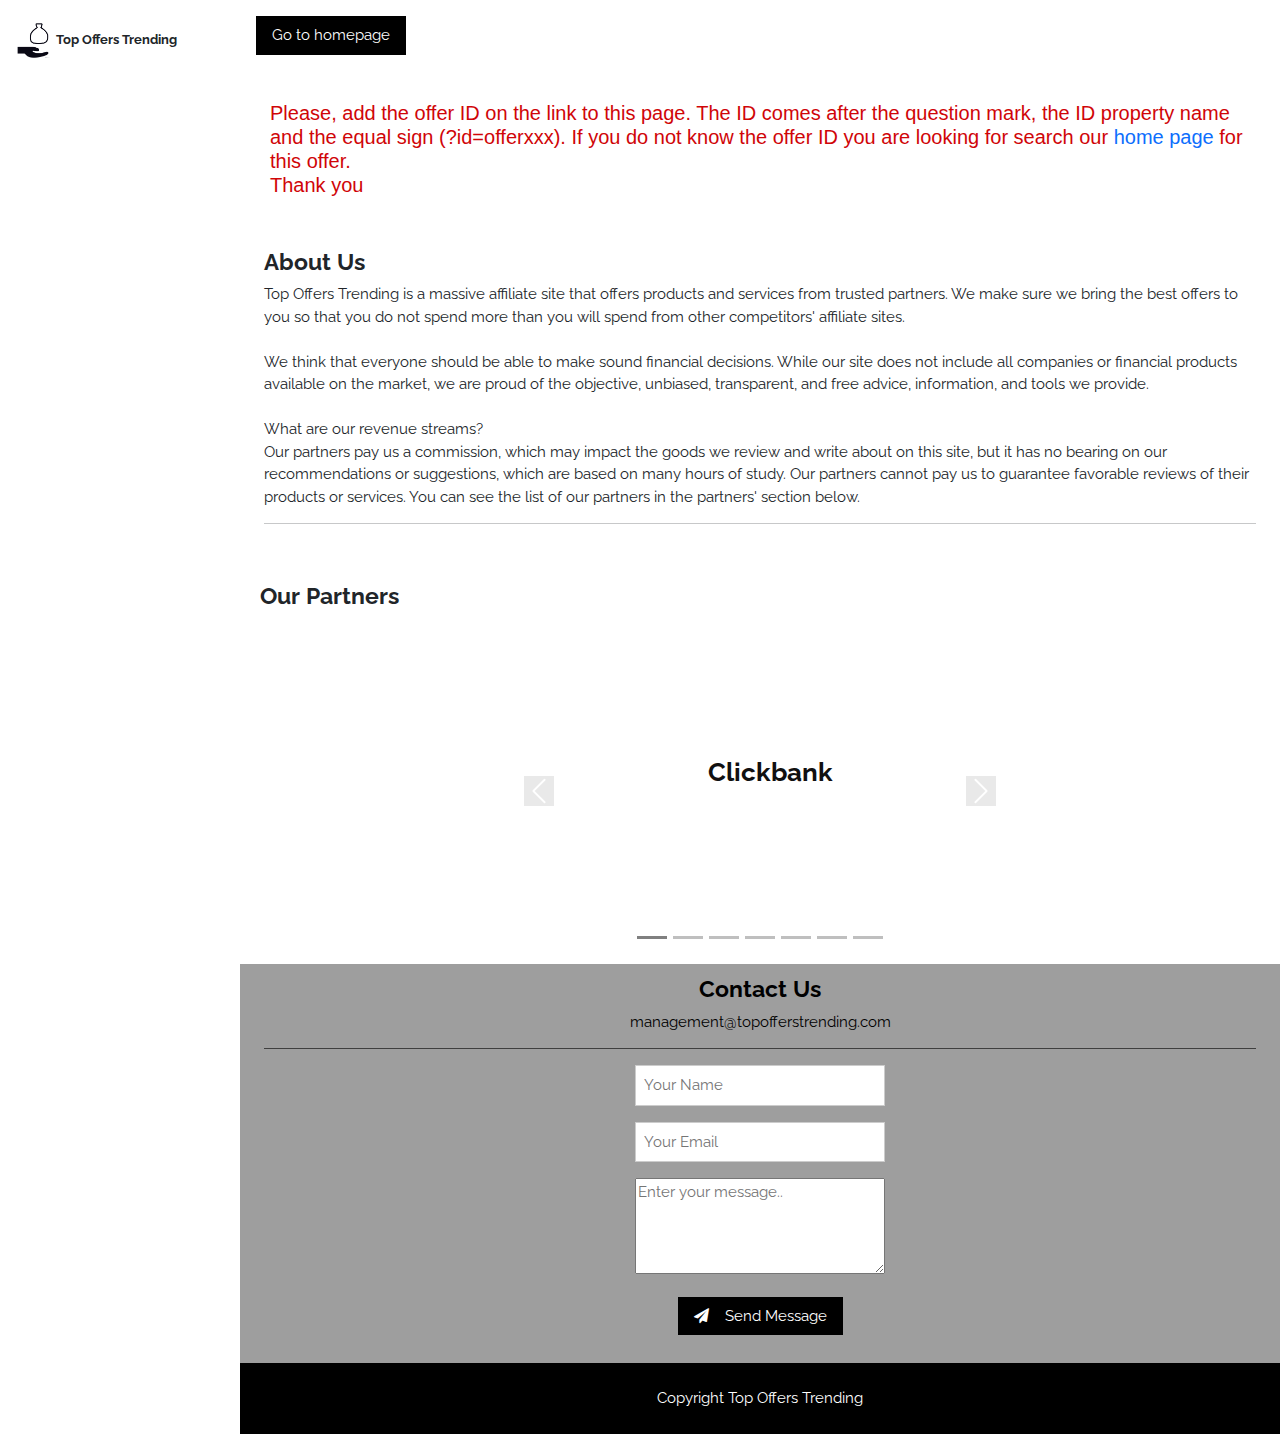
==== commit 6282e9ff: "Update" ====
--- a/store.html
+++ b/store.html
@@ -444,7 +444,7 @@
       </div>
 		
 		<div id="enterid">
-		<h3>Please, add the offer ID on the link to this page. The ID is a hashtag followed by the offer number. If you do not know the offer ID you are looking for search our <a href="index.html" style="text-decoration: none;">home page</a> for this offer.<br> Thank you</h3>
+		<h3>Please, add the offer ID on the link to this page. The ID comes after the question mark, the ID property name and the equal sign (?id=offerxxx). If you do not know the offer ID you are looking for search our <a href="index.html" style="text-decoration: none;">home page</a> for this offer.<br> Thank you</h3>
       </div>
 	
 		<div class ="store categories HEALTHANDFITNESS HEALTHFITNESSmenshealth selection" id="offer20">
@@ -607,18 +607,18 @@
 	</div>
 	
 	<div class="Ebay">
-	<div class ="store categories ANDGIVEAWAYS GIVEAWAYScoupons selection" id="offer22">
+	<div class ="store categories ARTSANDENTERTAINMENT ARTSENTERTAINMENTfilmtelevision ANDGIVEAWAYS GIVEAWAYSlimitedoffers selection" id="offer22">
 		<img src="Images/Ebay/offer22.png" alt="Mountains">
-		<a href="https://www.ebay.co.uk/e/_electronics/tech-gold-16?mkcid=1&mkrid=710-53481-19255-0&siteid=3&campid=5338900567&toolid=20014&customid=&mkevt=1" target="_blank"><button>Learn more</button></a>
-      <h3>Ebay Coupons</h3><div class="hideit">Ebay UK</div><br><br>
-		<p>We all love to buy quality items, especially when they are on reduced price. Purchase all your computing and mobile devices on Ebay using the coupon code, FESTIVE20MAGPIE, to get 20% off these items. This offer ends at 10 AM GMT on 07/01/2022.</p>
-      </div>
-		
-	<div class ="store categories ANDGIVEAWAYS GIVEAWAYScoupons selection" id="offer23">
+		<a href="https://www.ebay.co.uk/e/home-entertainment/film-tv-new-releases?mkcid=1&mkrid=710-53481-19255-0&siteid=3&campid=5338902706&toolid=20014&customid=&mkevt=1" target="_blank"><button>Learn more</button></a>
+      <h3>Great Movies & TV Series on offers</h3><div class="hideit">Ebay UK</div><br><br>
+		<p>Are you a great movie and TV series lover? There are more than two thousand movies/TV series on offer right now. They are all at reduced prices. These include latext movies/TV series. This offer ends 31/12/2023.</p>
+      </div>
+		
+	<div class ="store categories ANDMOBILE MOBILEdevices ANDGIVEAWAYS GIVEAWAYSlimitedoffers selection" id="offer23">
 		<img src="Images/Ebay/offer23.png" alt="Mountains">
-		<a href="https://www.ebay.co.uk/e/home-entertainment/hmv-25-off-box-sets?mkcid=1&mkrid=710-53481-19255-0&siteid=3&campid=5338900567&toolid=20014&customid=&mkevt=1" target="_blank"><button>Learn more</button></a>
-      <h3>Ebay Coupons</h3><div class="hideit">Ebay UK</div><br><br>
-		<p>Great movies and series in DVD sets at a reduced price. Purchase them using the coupon code, HMVBOXSET25, to get 25% off these items. This offer ends on 02/01/2022.</p>
+		<a href="https://www.ebay.co.uk/e/_electronics/apple-flash-sale?mkcid=1&mkrid=710-53481-19255-0&siteid=3&campid=5338902706&toolid=20014&customid=&mkevt=1" target="_blank"><button>Learn more</button></a>
+      <h3>Refurbished Apple Products</h3><div class="hideit">Ebay UK</div><br><br>
+		<p>Up to 50% off for refurbished Apple iPhones, iMacs, MacBooks etc. This is a grest offer for Apple lovers. Maybe you have been using a diiferent make and wants to give Apple product a try. Here is your chance. This offer ends 31/12/2022.</p>
       </div>
 			
 		
